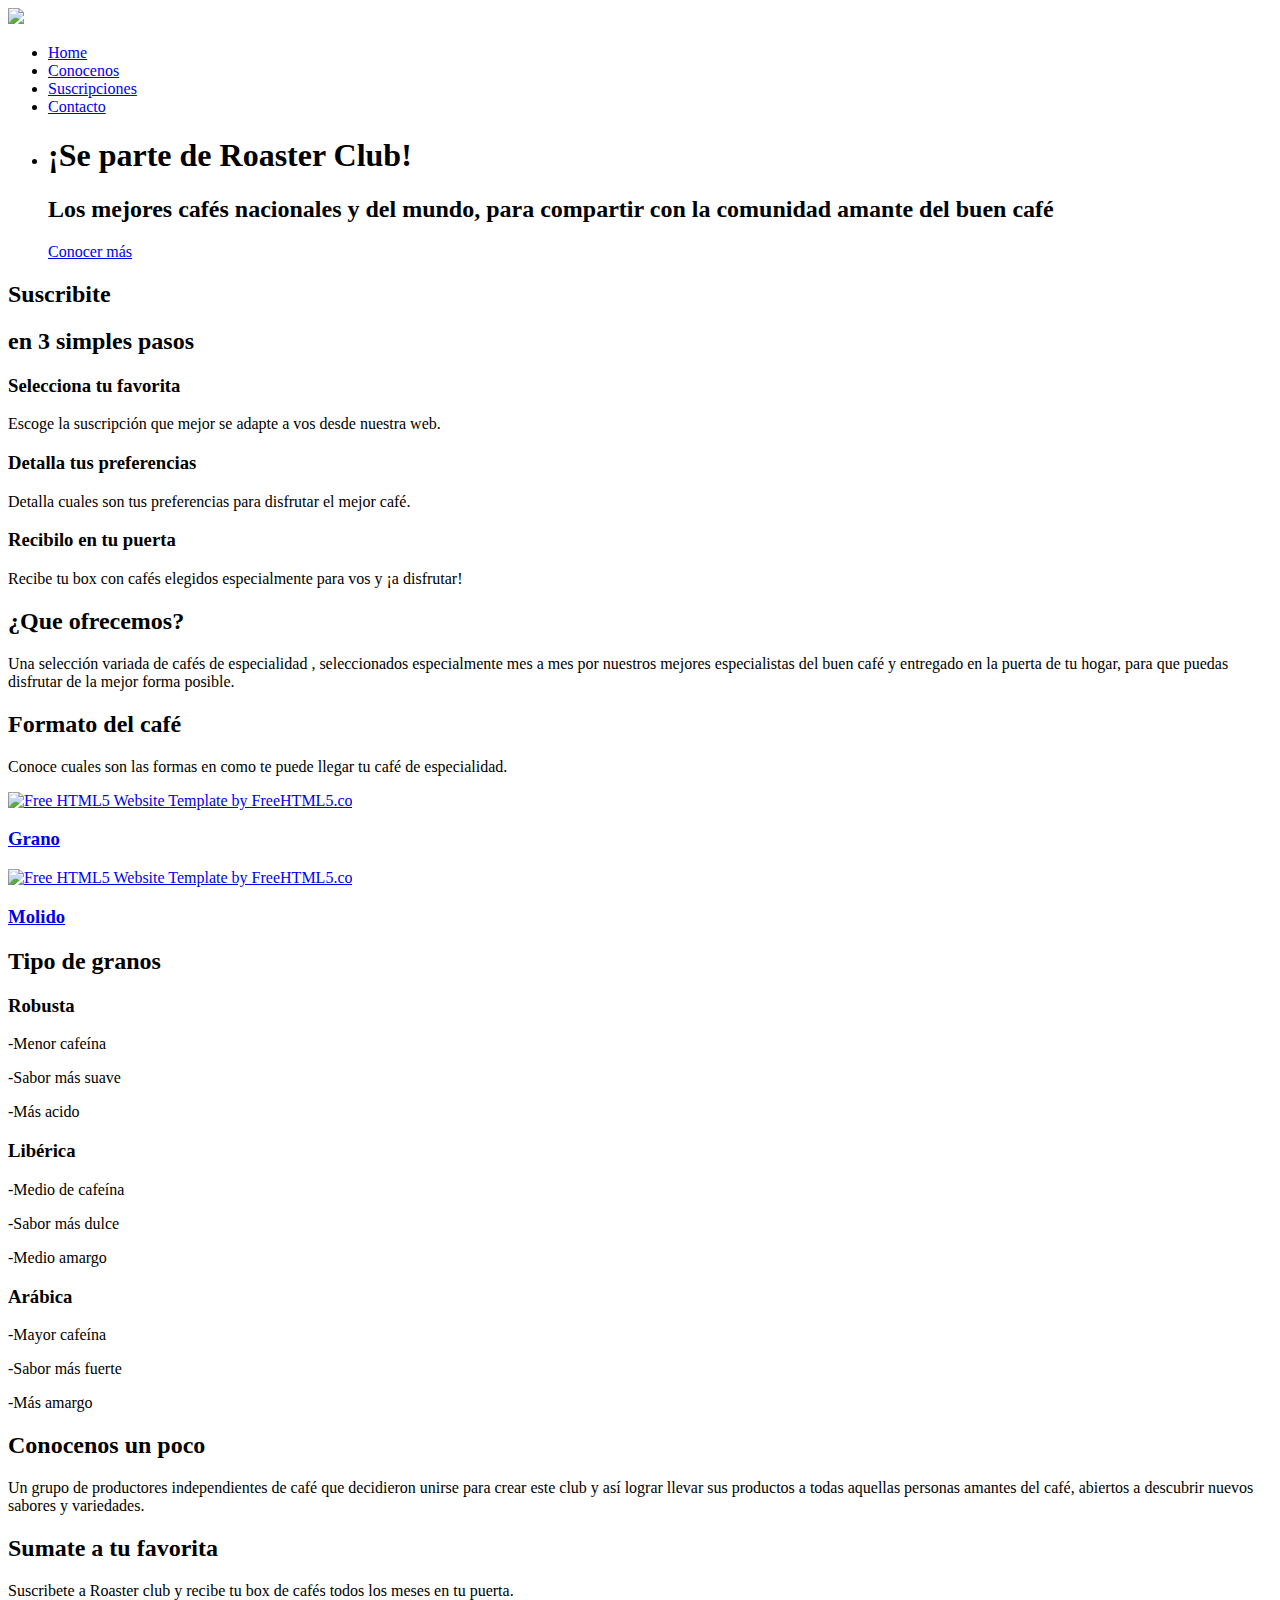
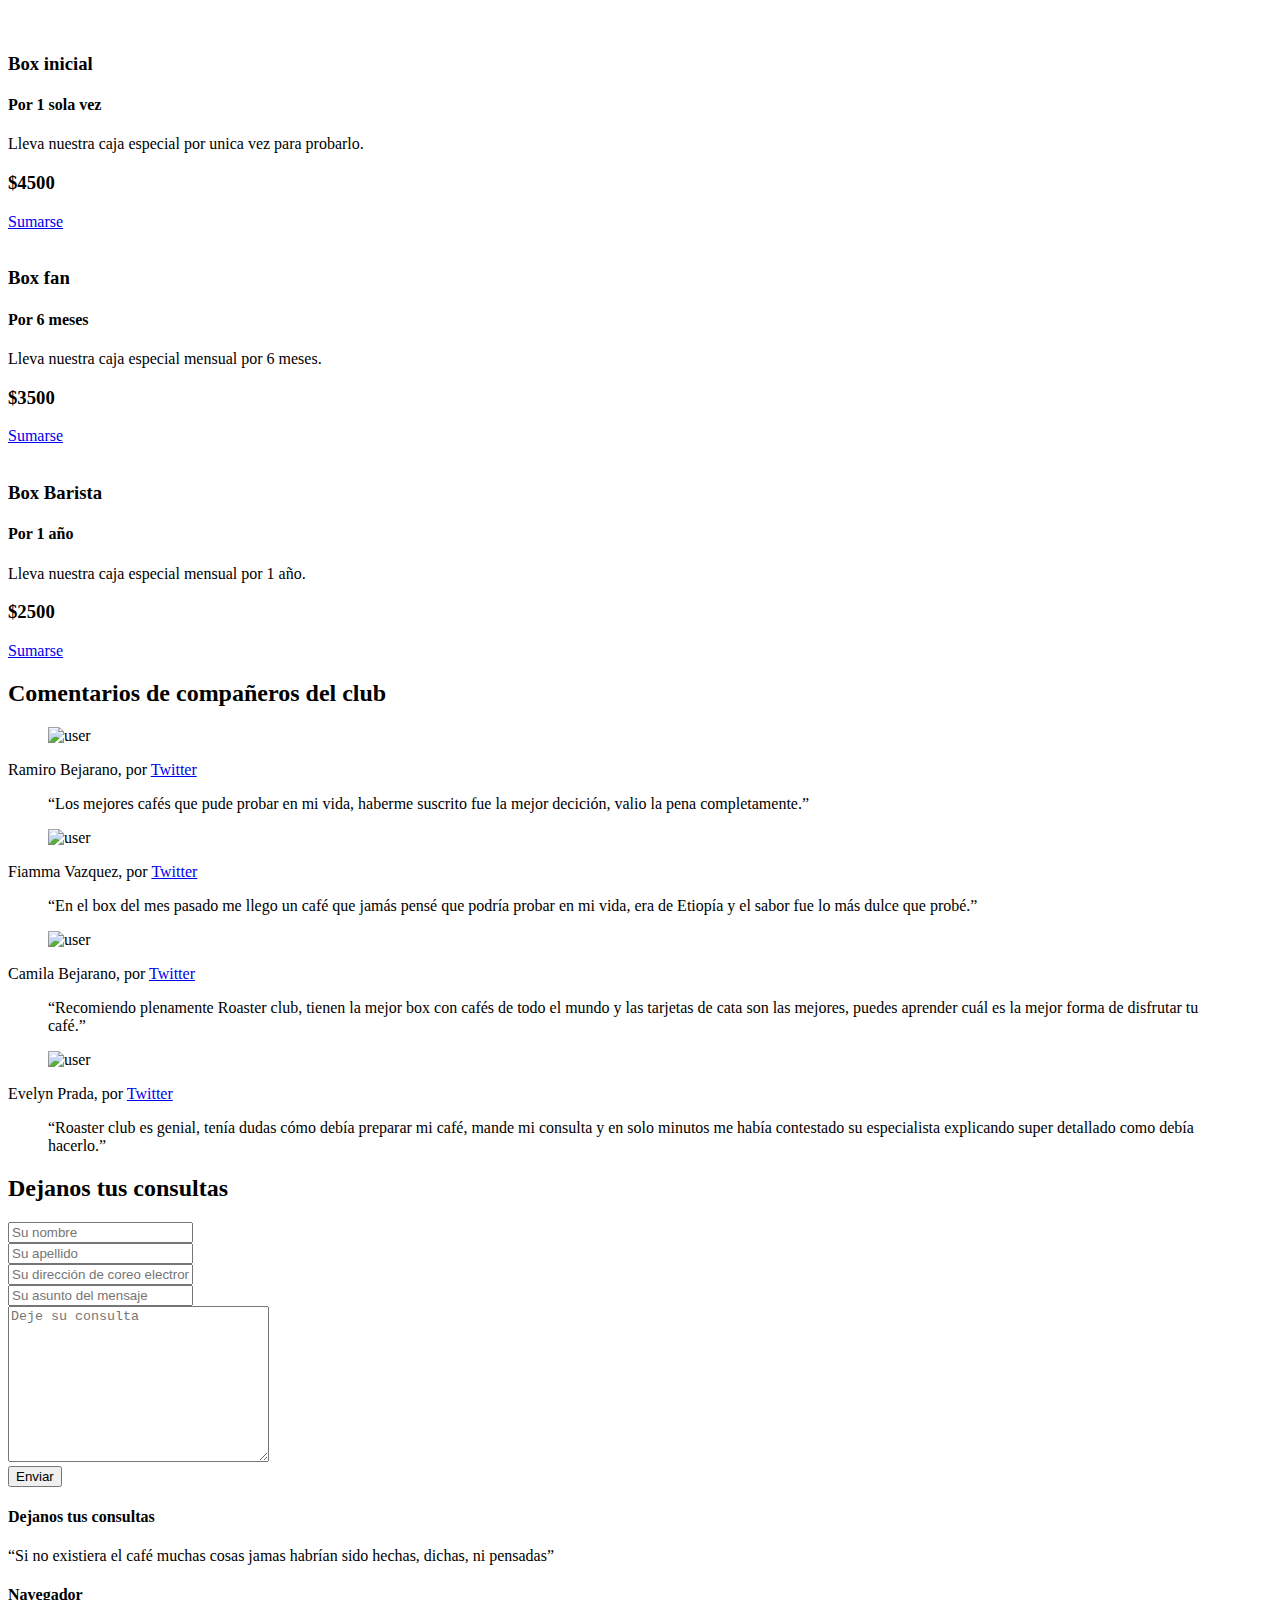
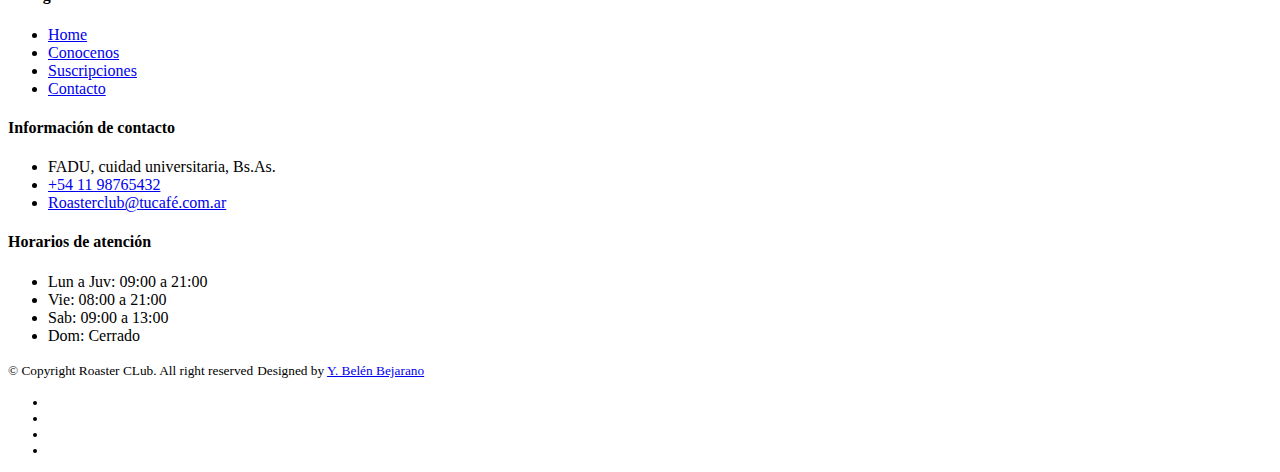
==== index.html @ 75d0919f "HTML" ====
<!DOCTYPE HTML>
<html>
	<head>
	<meta charset="utf-8">
	<meta http-equiv="X-UA-Compatible" content="IE=edge">
	<title>Law &mdash; Free Website Template, Free HTML5 Template by freehtml5.co</title>
	<meta name="viewport" content="width=device-width, initial-scale=1">
	<meta name="description" content="Free HTML5 Website Template by FreeHTML5.co" />
	<meta name="keywords" content="free website templates, free html5, free template, free bootstrap, free website template, html5, css3, mobile first, responsive" />
	<meta name="author" content="FreeHTML5.co" />

	<!-- 
	//////////////////////////////////////////////////////

	FREE HTML5 TEMPLATE 
	DESIGNED & DEVELOPED by FreeHTML5.co
		
	Website: 		http://freehtml5.co/
	Email: 			info@freehtml5.co
	Twitter: 		http://twitter.com/fh5co
	Facebook: 		https://www.facebook.com/fh5co

	//////////////////////////////////////////////////////
	 -->

  	<!-- Facebook and Twitter integration -->
	<meta property="og:title" content=""/>
	<meta property="og:image" content=""/>
	<meta property="og:url" content=""/>
	<meta property="og:site_name" content=""/>
	<meta property="og:description" content=""/>
	<meta name="twitter:title" content="" />
	<meta name="twitter:image" content="" />
	<meta name="twitter:url" content="" />
	<meta name="twitter:card" content="" />

	<link href="https://fonts.googleapis.com/css?family=Work+Sans:300,400,500,700,800" rel="stylesheet">
	
	<!-- Animate.css -->
	<link rel="stylesheet" href="css/animate.css">
	<!-- Icomoon Icon Fonts-->
	<link rel="stylesheet" href="css/icomoon.css">
	<!-- Bootstrap  -->
	<link rel="stylesheet" href="css/bootstrap.css">

	<!-- Magnific Popup -->
	<link rel="stylesheet" href="css/magnific-popup.css">

	<!-- Owl Carousel  -->
	<link rel="stylesheet" href="css/owl.carousel.min.css">
	<link rel="stylesheet" href="css/owl.theme.default.min.css">
	<!-- Flexslider  -->
	<link rel="stylesheet" href="css/flexslider.css">

	<!-- Theme style  -->
	<link rel="stylesheet" href="css/style.css">

	<!-- Modernizr JS -->
	<script src="js/modernizr-2.6.2.min.js"></script>
	<!-- FOR IE9 below -->
	<!--[if lt IE 9]>
	<script src="js/respond.min.js"></script>
	<![endif]-->

	</head>
	<body>
		
	<div class="fh5co-loader"></div>
	
	<div id="page">
	<nav class="fh5co-nav" role="navigation">
		<div class="top-menu">
			<div class="container">
				<div class="row">
					<div class="col-xs-2">
						<div id="fh5co-logo"><a href="index.html"><img src="imagenes/logo.png"></a></div>
					</div>
					<div class="col-xs-10 text-right menu-1">
						<ul>
							<li class="active"><a href="index.html">Home</a></li>
							<li><a href="practice.html">Conocenos</a></li>
							<li><a href="won.html">Suscripciones</a></li>
							<!--<li class="has-dropdown">
								<a href="blog.html">Blog</a>
								<ul class="dropdown">
									<li><a href="#">Web Design</a></li>
									<li><a href="#">eCommerce</a></li>
									<li><a href="#">Branding</a></li>
									<li><a href="#">API</a></li>
								</ul>
							</li>-->
							<li><a href="about.html">Contacto</a></li>
							<!--<li><a href="contact.html">Contact</a></li>
							<li class="btn-cta"><a href="#"><span>Login</span></a></li>
							<li class="btn-cta"><a href="#"><span>Sign Up</span></a></li>-->
						</ul>
					</div>
				</div>
				
			</div>
		</div>
	</nav>

	<aside id="fh5co-hero" class="js-fullheight">
		<div class="flexslider js-fullheight">
			<ul class="slides">
		   	<li style="background-image: url(imagenes/Fondo01.jpg);">
		   		<!--<div class="overlay-gradient"></div>-->
		   		<div class="container">
		   			<div class="row">
			   			<div class="col-md-7 col-md-offset-2 js-fullheight slider-text">
			   				<div class="slider-text-inner">
			   					<h1>¡Se parte de Roaster Club!</h1>
									<h2>Los mejores cafés nacionales y del mundo, para compartir con la comunidad amante del buen café</h2>
									<p><a class="btn btn-primary btn-lg" href="#">Conocer más</a></p>
			   				</div>
			   			</div>
			   		</div>
		   		</div>
		   	</li>
		   	<!--<li style="background-image: url(images/img_bg_2.jpg);">
		   		<div class="overlay-gradient"></div>
		   		<div class="container">
		   			<div class="row">
			   			<div class="col-md-8 col-md-offset-2 text-center js-fullheight slider-text">
			   				<div class="slider-text-inner">
			   					<h1>Business Law</h1>
									<h2>Free html5 templates Made by <a href="http://freehtml5.co/" target="_blank">freehtml5.co</a></h2>
									<p><a class="btn btn-primary btn-lg btn-learn" href="#">Make An Appointment</a></p>
			   				</div>
			   			</div>
			   		</div>
		   		</div>
		   	</li>
		   	<li style="background-image: url(images/img_bg_3.jpg);">
		   		<div class="overlay-gradient"></div>
		   		<div class="container">
		   			<div class="row">
			   			<div class="col-md-8 col-md-offset-2 text-center js-fullheight slider-text">
			   				<div class="slider-text-inner">
			   					<h1>Defend Your Constitutional Right with Legal Help</h1>
									<h2>Free html5 templates Made by <a href="http://freehtml5.co/" target="_blank">freehtml5.co</a></h2>
									<p><a class="btn btn-primary btn-lg btn-learn" href="#">Make An Appointment</a></p>
			   				</div>
			   			</div>
			   		</div>
		   		</div>
		   	</li>-->	   	
		  	</ul>
	  	</div>
	</aside>

	<!--<div id="fh5co-counter" class="fh5co-counters fh5co-bg-section">
		<div class="container">
			<div class="row">
				<div class="col-md-3 text-center animate-box">
					<span class="icon"><i class="icon-user"></i></span>
					<span class="fh5co-counter js-counter" data-from="0" data-to="27539" data-speed="5000" data-refresh-interval="50"></span>
					<span class="fh5co-counter-label">Satisfied Clients</span>
				</div>
				<div class="col-md-3 text-center animate-box">
					<span class="icon"><i class="icon-speech-bubble"></i></span>
					<span class="fh5co-counter js-counter" data-from="0" data-to="23563" data-speed="5000" data-refresh-interval="50"></span>
					<span class="fh5co-counter-label">Cases Won</span>
				</div>
				<div class="col-md-3 text-center animate-box">
					<span class="icon"><i class="icon-trophy"></i></span>
					<span class="fh5co-counter js-counter" data-from="0" data-to="5067" data-speed="5000" data-refresh-interval="50"></span>
					<span class="fh5co-counter-label">Awards Won</span>
				</div>
				<div class="col-md-3 text-center animate-box">
					<span class="icon"><i class="icon-users"></i></span>
					<span class="fh5co-counter js-counter" data-from="0" data-to="2587" data-speed="5000" data-refresh-interval="50"></span>
					<span class="fh5co-counter-label">Lawyers</span>
				</div>
			</div>
		</div>
	</div>-->

	

	<div id="fh5co-practice" class="fh5co-bg-section">
		<div class="container">
			<div class="row animate-box">
				<div class="col-md-8 col-md-offset-2 text-center fh5co-heading">
					<h2>Suscribite</h2>
					<h2>en 3 simples pasos</h2>
					<!--<p>Dignissimos asperiores vitae velit veniam totam fuga molestias accusamus alias autem provident. Odit ab aliquam dolor eius.</p>-->
				</div>
			</div>
			<div class="row">
				<div class="col-md-4 text-center animate-box">
					<div class="services">
						<span class="icon" style="background-image:url(imagenes/Icon-01.png) ;">
							<!--<i class="icon-home"></i>-->
						</span>
						<div class="desc">
							<h3>Selecciona tu favorita</h3>
							<p>Escoge la suscripción que mejor se adapte a vos desde nuestra web.</p>
						</div>
					</div>
				</div>
				<div class="col-md-4 text-center animate-box">
					<div class="services">
						<span class="icon" style="background-image:url(imagenes/Icon-02.png) ;">
							<!--<i class="icon-eye"></i>-->
						</span>
						<div class="desc">
							<h3>Detalla tus preferencias</h3>
							<p>Detalla cuales son tus preferencias para disfrutar el mejor café.</p>
						</div>
					</div>
				</div>
				<div class="col-md-4 text-center animate-box">
					<div class="services">
						<span class="icon" style="background-image:url(imagenes/Icon-03.png) ;">
							<!--<i class="icon-shopping-cart"></i>-->
						</span>
						<div class="desc">
							<h3>Recibilo en tu puerta</h3>
							<p>Recibe tu box con cafés elegidos especialmente para vos y <span>¡a disfrutar!</span></p>
						</div>
					</div>
				</div>
				<!--<div class="col-md-4 text-center animate-box">
					<div class="services">
						<span class="icon">
							<i class="icon-umbrella"></i>
						</span>
						<div class="desc">
							<h3><a href="#">Personal Injury</a></h3>
							<p>Dignissimos asperiores vitae velit veniam totam fuga molestias accusamus alias autem provident. Odit ab aliquam dolor eius.</p>
						</div>
					</div>
				</div>
				<div class="col-md-4 text-center animate-box">
					<div class="services">
						<span class="icon">
							<i class="icon-heart"></i>
						</span>
						<div class="desc">
							<h3><a href="#">Medical Neglegence</a></h3>
							<p>Dignissimos asperiores vitae velit veniam totam fuga molestias accusamus alias autem provident. Odit ab aliquam dolor eius.</p>
						</div>
					</div>
				</div>
				<div class="col-md-4 text-center animate-box">
					<div class="services">
						<span class="icon">
							<i class="icon-help"></i>
						</span>
						<div class="desc">
							<h3><a href="#">Criminal Defense</a></h3>
							<p>Dignissimos asperiores vitae velit veniam totam fuga molestias accusamus alias autem provident. Odit ab aliquam dolor eius.</p>
						</div>
					</div>
				</div>
				<div class="col-md-12 text-center animate-box">
					<p><a class="btn btn-primary btn-lg btn-learn" href="#">View More</a></p>
				</div>-->
			</div>
		</div>
	</div>

	<div id="fh5co-content">
		<div class="video fh5co-video" style="background-image: url(imagenes/Ofrecemos.jpg);">
			<!--<a href="https://vimeo.com/channels/staffpicks/93951774" class="popup-vimeo"><i class="icon-video2"></i></a>
			<div class="overlay"></div>-->
		</div>
		<div class="choose animate-box">
			<div class="fh5co-heading">
				<h2>¿Que ofrecemos?</h2>
				<p>Una selección variada de cafés de especialidad , seleccionados especialmente mes a mes por nuestros mejores especialistas del buen café y entregado en la puerta de tu hogar, para que puedas disfrutar de la mejor forma posible.</p>
			</div>
			<!--<div class="progress">
				<div class="progress-bar progress-bar-striped active" role="progressbar" aria-valuenow="50" aria-valuemin="0" aria-valuemax="100" style="width:50%">
				Buen café 50%
				</div>
			</div>
			<div class="progress">
				<div class="progress-bar progress-bar-striped active" role="progressbar" aria-valuenow="50" aria-valuemin="0" aria-valuemax="100" style="width:80%">
				Variedad mundial 80%
				</div>
			</div>
			<div class="progress">
				<div class="progress-bar progress-bar-striped active" role="progressbar" aria-valuenow="50" aria-valuemin="0" aria-valuemax="100" style="width:70%">
				Baristas especializados 70%
				</div>
			</div>
			<div class="progress">
				<div class="progress-bar progress-bar-striped active" role="progressbar" aria-valuenow="50" aria-valuemin="0" aria-valuemax="100" style="width:40%">
				Reconocimiento nacional 40%
				</div>
			</div>-->
		</div>
	</div>
	
	<div id="fh5co-project">
		<div class="container">
			<div class="row animate-box">
				<div class="col-md-8 col-md-offset-2 text-center fh5co-heading">
					<h2>Formato del café</h2>
					<p>Conoce cuales son las formas en como te puede llegar tu café de especialidad.</p>
				</div>
			</div>
		</div>
		<div class="container">
			<div class="row translate-middle">
				<div class="col-md-6 col-sm-6 text-center fh5co-project animate-box" data-animate-effect="fadeIn">
					<a href="#"><img src="imagenes/Grano.jpg" alt="Free HTML5 Website Template by FreeHTML5.co" class="img-responsive">
						<h3>Grano</h3>
					</a>
				</div>
				<div class="col-md-6 col-sm-6 text-center fh5co-project animate-box" data-animate-effect="fadeIn">
					<a href="#"><img src="imagenes/molido.jpg" alt="Free HTML5 Website Template by FreeHTML5.co" class="img-responsive">
						<h3>Molido</h3>
					</a>
				</div>
				<!--<div class="col-md-4 col-sm-6 text-center fh5co-project animate-box" data-animate-effect="fadeIn">
					<a href="#"><img src="images/project-3.jpg" alt="Free HTML5 Website Template by FreeHTML5.co" class="img-responsive">
						<h3>Read Bible</h3>
						<span>Ptr. Jhon Doe</span>
					</a>
				</div>
				<div class="col-md-4 col-sm-6 text-center fh5co-project animate-box" data-animate-effect="fadeIn">
					<a href="#"><img src="images/project-4.jpg" alt="Free HTML5 Website Template by FreeHTML5.co" class="img-responsive">
						<h3>Affidavit</h3>
						<span>Atty. Boo Doe</span>
					</a>
				</div>
				<div class="col-md-4 col-sm-6 text-center fh5co-project animate-box" data-animate-effect="fadeIn">
					<a href="#"><img src="images/project-5.jpg" alt="Free HTML5 Website Template by FreeHTML5.co" class="img-responsive">
						<h3>Sports</h3>
						<span>Atty. Smith D</span>
					</a>
				</div>
				<div class="col-md-4 col-sm-6 text-center fh5co-project animate-box" data-animate-effect="fadeIn">
					<a href="#"><img src="images/project-6.jpg" alt="Free HTML5 Website Template by FreeHTML5.co" class="img-responsive">
						<h3>Photography</h3>
						<span>Phtr. Arnt Tee</span>
					</a>
				</div>-->
			</div>
		</div>
	</div>

	<div id="fh5co-practice" class="fh5co-bg-section">
		<div class="container">
			<div class="row animate-box">
				<div class="col-md-8 col-md-offset-2 text-center fh5co-heading">
					<h2>Tipo de granos</h2>
					<!--<p>Dignissimos asperiores vitae velit veniam totam fuga molestias accusamus alias autem provident. Odit ab aliquam dolor eius.</p>-->
				</div>
			</div>
			<div class="row">
				<div class="col-md-4 text-center animate-box">
					<div class="services">
						<span class="icon" style="background-image:url(imagenes/robusta.png) ;">
							<!--<i class="icon-home"></i>-->
						</span>
						<div class="desc">
							<h3>Robusta</h3>
							<p>-Menor cafeína</p>
							<p>-Sabor más suave</p>
							<p>-Más acido</p>
						</div>
					</div>
				</div>
				<div class="col-md-4 text-center animate-box">
					<div class="services">
						<span class="icon" style="background-image:url(imagenes/liberica.png) ;">
							<!--<i class="icon-eye"></i>-->
						</span>
						<div class="desc">
							<h3>Libérica</h3>
							<p>-Medio de cafeína</p>
							<p>-Sabor más dulce</p>
							<p>-Medio amargo</p>
						</div>
					</div>
				</div>
				<div class="col-md-4 text-center animate-box">
					<div class="services">
						<span class="icon" style="background-image:url(imagenes/arabica.png) ;">
							<!--<i class="icon-shopping-cart"></i>-->
						</span>
						<div class="desc">
							<h3>Arábica</h3>
							<p>-Mayor cafeína</p>
							<p>-Sabor más fuerte</p>
							<p>-Más amargo</p>
						</div>
					</div>
				</div>
				<!--<div class="col-md-4 text-center animate-box">
					<div class="services">
						<span class="icon">
							<i class="icon-umbrella"></i>
						</span>
						<div class="desc">
							<h3><a href="#">Personal Injury</a></h3>
							<p>Dignissimos asperiores vitae velit veniam totam fuga molestias accusamus alias autem provident. Odit ab aliquam dolor eius.</p>
						</div>
					</div>
				</div>
				<div class="col-md-4 text-center animate-box">
					<div class="services">
						<span class="icon">
							<i class="icon-heart"></i>
						</span>
						<div class="desc">
							<h3><a href="#">Medical Neglegence</a></h3>
							<p>Dignissimos asperiores vitae velit veniam totam fuga molestias accusamus alias autem provident. Odit ab aliquam dolor eius.</p>
						</div>
					</div>
				</div>
				<div class="col-md-4 text-center animate-box">
					<div class="services">
						<span class="icon">
							<i class="icon-help"></i>
						</span>
						<div class="desc">
							<h3><a href="#">Criminal Defense</a></h3>
							<p>Dignissimos asperiores vitae velit veniam totam fuga molestias accusamus alias autem provident. Odit ab aliquam dolor eius.</p>
						</div>
					</div>
				</div>
				<div class="col-md-12 text-center animate-box">
					<p><a class="btn btn-primary btn-lg btn-learn" href="#">View More</a></p>
				</div>-->
			</div>
		</div>
	</div>

	<div id="fh5co-project">
		<div class="container">
			<div class="row animate-box">
				<div class="col-md-8 col-md-offset-2 text-center fh5co-heading">
					<h2>Conocenos un poco</h2>
					<p>Un grupo de productores independientes de café que decidieron unirse para crear este club y así lograr llevar sus productos a todas aquellas personas amantes del café, abiertos a descubrir nuevos sabores y variedades.</p>
				</div>
			</div>
		</div>
	</div>

	<div id="fh5co-blog" class="fh5co-bg-section">
		<div class="container">
			<div class="row animate-box">
				<div class="col-md-8 col-md-offset-2 text-center fh5co-heading">
					<h2>Sumate a tu favorita</h2>
					<p>Suscribete a Roaster club y recibe tu box de cafés todos los meses en tu puerta.</p>
				</div>
			</div>
			<div class="row">
				<div class="col-lg-4 col-md-4">
					<div class="fh5co-blog animate-box">
						<a href="#"><img class="img-responsive" src="imagenes/caja.jpg" alt=""></a>
						<div class="blog-text">
							<h3>Box inicial</h3>
							<h4>Por 1 sola vez</h4>
							<p>Lleva nuestra caja especial por unica vez para probarlo.</p>
							<h3 class="precio">$4500</h3>
							<a href="#" class="btn btn-primary">Sumarse</a>
						</div> 
					</div>
				</div>
				<div class="col-lg-4 col-md-4">
					<div class="fh5co-blog animate-box">
						<a href="#"><img class="img-responsive" src="imagenes/box.jpg" alt=""></a>
						<div class="blog-text">
							<h3>Box fan</h3>
							<h4>Por 6 meses</h4>
							<p>Lleva nuestra caja especial mensual por 6 meses.</p>
							<h3 class="precio">$3500</h3>
							<a href="detalle.html" class="btn btn-primary">Sumarse</a>
						</div> 
					</div>
				</div>
				<div class="col-lg-4 col-md-4">
					<div class="fh5co-blog animate-box">
						<a href="#"><img class="img-responsive" src="imagenes/box.jpg" alt=""></a>
						<div class="blog-text">
							<h3>Box Barista</h3>
							<h4>Por 1 año</h4>
							<p>Lleva nuestra caja especial mensual por 1 año.</p>
							<h3 class="precio">$2500</h3>
							<a href="#" class="btn btn-primary">Sumarse</a>
						</div> 
					</div>
				</div>
			</div>
		</div>
	</div>

	<div id="fh5co-testimonial" class="fh5co-bg-section">
		<div class="container">
			<div class="row animate-box">
				<div class="col-md-6 col-md-offset-3 text-center fh5co-heading">
					<h2>Comentarios de compañeros del club</h2>
				</div>
			</div>
			<div class="row">
				<div class="col-md-10 col-md-offset-1">
					<div class="row animate-box">
						<div class="owl-carousel owl-carousel-fullwidth">
							<div class="item">
								<div class="testimony-slide active text-center">
									<figure>
										<img src="imagenes/User1.png" alt="user">
									</figure>
									<span>Ramiro Bejarano, por <a href="#" class="twitter">Twitter</a></span>
									<blockquote>
										<p>&ldquo;Los mejores cafés que pude probar en mi vida, haberme suscrito fue la mejor decición, valio la pena completamente.&rdquo;</p>
									</blockquote>
								</div>
							</div>
							<div class="item">
								<div class="testimony-slide active text-center">
									<figure>
										<img src="imagenes/User2.png" alt="user">
									</figure>
									<span>Fiamma Vazquez, por <a href="#" class="twitter">Twitter</a></span>
									<blockquote>
										<p>&ldquo;En el box del mes pasado me llego un café que jamás pensé que podría probar en mi vida, era de Etiopía y el sabor fue lo más dulce que probé.&rdquo;</p>
									</blockquote>
								</div>
							</div>
							<div class="item">
								<div class="testimony-slide active text-center">
									<figure>
										<img src="imagenes/User3.png" alt="user">
									</figure>
									<span>Camila Bejarano, por <a href="#" class="twitter">Twitter</a></span>
									<blockquote>
										<p>&ldquo;Recomiendo plenamente Roaster club, tienen la mejor box con cafés de todo el mundo y las tarjetas de cata son las mejores, puedes aprender cuál es la mejor forma de disfrutar tu café.&rdquo;</p>
									</blockquote>
								</div>
							</div>
							<div class="item">
								<div class="testimony-slide active text-center">
									<figure>
										<img src="imagenes/User4.png" alt="user">
									</figure>
									<span>Evelyn Prada, por <a href="#" class="twitter">Twitter</a></span>
									<blockquote>
										<p>&ldquo;Roaster club es genial, tenía dudas cómo debía preparar mi café, mande mi consulta y en solo minutos me había contestado su especialista explicando super detallado como debía hacerlo.&rdquo;</p>
									</blockquote>
								</div>
							</div>
						</div>
					</div>
				</div>
			</div>
		</div>
	</div>

	<div id="fh5co-consult">
		<div class="video fh5co-video" style="background-image: url(imagenes/Contacto.jpg);">
		</div>
		<div class="choose animate-box">
			<div class="fh5co-heading">
				<h2>Dejanos tus consultas</h2>
			</div>
			<form action="#">
				<div class="row form-group">
					<div class="col-md-6">
						<!-- <label for="fname">First Name</label> -->
						<input type="text" id="fname" class="form-control" placeholder="Su nombre">
					</div>
					<div class="col-md-6">
						<!-- <label for="lname">Last Name</label> -->
						<input type="text" id="lname" class="form-control" placeholder="Su apellido">
					</div>
				</div>

				<div class="row form-group">
					<div class="col-md-12">
						<!-- <label for="email">Email</label> -->
						<input type="text" id="email" class="form-control" placeholder="Su dirección de coreo electronico">
					</div>
				</div>

				<div class="row form-group">
					<div class="col-md-12">
						<!-- <label for="subject">Subject</label> -->
						<input type="text" id="subject" class="form-control" placeholder="Su asunto del mensaje">
					</div>
				</div>

				<div class="row form-group">
					<div class="col-md-12">
						<!-- <label for="message">Message</label> -->
						<textarea name="message" id="message" cols="30" rows="10" class="form-control" placeholder="Deje su consulta"></textarea>
					</div>
				</div>
				<div class="form-group">
					<input type="submit" value="Enviar" class="btn btn-primary">
				</div>

			</form>	
		</div>
	</div>

	

	<!--<div id="fh5co-about">
		<div class="container">
			<div class="row animate-box">
				<div class="col-md-8 col-md-offset-2 text-center fh5co-heading">
					<h2>Our Attorneys</h2>
					<p>Dignissimos asperiores vitae velit veniam totam fuga molestias accusamus alias autem provident. Odit ab aliquam dolor eius.</p>
				</div>
			</div>
			<div class="row">
				<div class="col-md-4 col-sm-4 text-center animate-box" data-animate-effect="fadeIn">
					<div class="fh5co-staff">
						<img src="images/user-2.jpg" alt="Free HTML5 Templates by gettemplates.co">
						<h3>Jean Smith</h3>
						<strong class="role">Counsel</strong>
						<p>Quos quia provident consequuntur culpa facere ratione maxime commodi voluptates id repellat velit eaque aspernatur expedita. Possimus itaque adipisci.</p>
						<ul class="fh5co-social-icons">
							<li><a href="#"><i class="icon-facebook"></i></a></li>
							<li><a href="#"><i class="icon-twitter"></i></a></li>
							<li><a href="#"><i class="icon-dribbble"></i></a></li>
							<li><a href="#"><i class="icon-github"></i></a></li>
						</ul>
					</div>
				</div>
				<div class="col-md-4 col-sm-4 text-center animate-box" data-animate-effect="fadeIn">
					<div class="fh5co-staff">
						<img src="images/user-2.jpg" alt="Free HTML5 Templates by gettemplates.co">
						<h3>Hush Raven</h3>
						<strong class="role">Head of International Practice</strong>
						<p>Quos quia provident consequuntur culpa facere ratione maxime commodi voluptates id repellat velit eaque aspernatur expedita. Possimus itaque adipisci.</p>
						<ul class="fh5co-social-icons">
							<li><a href="#"><i class="icon-facebook"></i></a></li>
							<li><a href="#"><i class="icon-twitter"></i></a></li>
							<li><a href="#"><i class="icon-dribbble"></i></a></li>
							<li><a href="#"><i class="icon-github"></i></a></li>
						</ul>
					</div>
				</div>
				<div class="col-md-4 col-sm-4 text-center animate-box" data-animate-effect="fadeIn">
					<div class="fh5co-staff">
						<img src="images/user-2.jpg" alt="Free HTML5 Templates by gettemplates.co">
						<h3>Alex King</h3>
						<strong class="role">Managing Partner, Attorney</strong>
						<p>Quos quia provident consequuntur culpa facere ratione maxime commodi voluptates id repellat velit eaque aspernatur expedita. Possimus itaque adipisci.</p>
						<ul class="fh5co-social-icons">
							<li><a href="#"><i class="icon-facebook"></i></a></li>
							<li><a href="#"><i class="icon-twitter"></i></a></li>
							<li><a href="#"><i class="icon-dribbble"></i></a></li>
							<li><a href="#"><i class="icon-github"></i></a></li>
						</ul>
					</div>
				</div>
			</div>
		</div>
	</div>

	<div id="fh5co-started" style="background-image:url(images/img_bg_2.jpg);">
		<div class="overlay"></div>
		<div class="container">
			<div class="row animate-box">
				<div class="col-md-8 col-md-offset-2 text-center fh5co-heading">
					<h2>Legal Advice</h2>
					<p>We help people effectively fight their offenders back and successfully defend their own stand!</p>
				</div>
			</div>
			<div class="row animate-box">
				<div class="col-md-8 col-md-offset-2 text-center">
					<p><a href="#" class="btn btn-default btn-lg">Consultation</a></p>
				</div>
			</div>
		</div>
	</div>-->

	<footer id="fh5co-footer" role="contentinfo">
		<div class="container">
			<div class="row row-pb-md">
				<div class="col-md-3 fh5co-widget">
					<h4>Dejanos tus consultas</h4>
					<p>“Si no existiera el café muchas cosas jamas habrían sido hechas, dichas, ni pensadas”</p>
				</div>
				<div class="col-md-3 col-md-push-1">
					<h4>Navegador</h4>
					<ul class="fh5co-footer-links">
						<li><a href="#">Home</a></li>
						<li><a href="#">Conocenos</a></li>
						<li><a href="#">Suscripciones</a></li>
						<li><a href="#">Contacto</a></li>
					</ul>
				</div>

				<div class="col-md-3 col-md-push-1">
					<h4>Información de contacto</h4>
					<ul class="fh5co-footer-links">
						<li>FADU, cuidad universitaria, Bs.As.</li>
						<li><a href="tel://541198765432">+54 11 98765432</a></li>
						<li><a href="mailto:Roasterclub@tucafé.com.ar">Roasterclub@tucafé.com.ar</a></li>
					</ul>
				</div>

				<div class="col-md-3 col-md-push-1">
					<h4>Horarios de atención</h4>
					<ul class="fh5co-footer-links">
						<li>Lun a Juv: 09:00 a 21:00</li>
						<li>Vie: 08:00 a 21:00</li>
						<li>Sab: 09:00 a 13:00</li>
						<li>Dom: Cerrado</li>
					</ul>
				</div>

			</div>

			<div class="row copyright">
				<div class="col-md-12 text-center">
					<p>
						<small class="block">&copy; Copyright Roaster CLub. All right reserved</small> 
						<small class="block">Designed by <a href="http://freehtml5.co/" target="_blank">Y. Belén Bejarano</a></p>
					<p>
						<ul class="fh5co-social-icons">
							<li><a href="#"><i class="icon-facebook"></i></a></li>
							<li><a href="#"><i class="icon-instagram"></i></a></li>
							<li><a href="#"><i class="icon-youtube"></i></a></li>
							<li><a href="#"><i class="icon-twitter"></i></a></li>
						</ul>
					</p>
				</div>
			</div>

		</div>
	</footer>
	</div>

	<div class="gototop js-top">
		<a href="#" class="js-gotop"><i class="icon-arrow-up"></i></a>
	</div>
	
	<!-- jQuery -->
	<script src="js/jquery.min.js"></script>
	<!-- jQuery Easing -->
	<script src="js/jquery.easing.1.3.js"></script>
	<!-- Bootstrap -->
	<script src="js/bootstrap.min.js"></script>
	<!-- Waypoints -->
	<script src="js/jquery.waypoints.min.js"></script>
	<!-- Stellar Parallax -->
	<script src="js/jquery.stellar.min.js"></script>
	<!-- Carousel -->
	<script src="js/owl.carousel.min.js"></script>
	<!-- Flexslider -->
	<script src="js/jquery.flexslider-min.js"></script>
	<!-- countTo -->
	<script src="js/jquery.countTo.js"></script>
	<!-- Magnific Popup -->
	<script src="js/jquery.magnific-popup.min.js"></script>
	<script src="js/magnific-popup-options.js"></script>
	<!-- Main -->
	<script src="js/main.js"></script>

	</body>
</html>
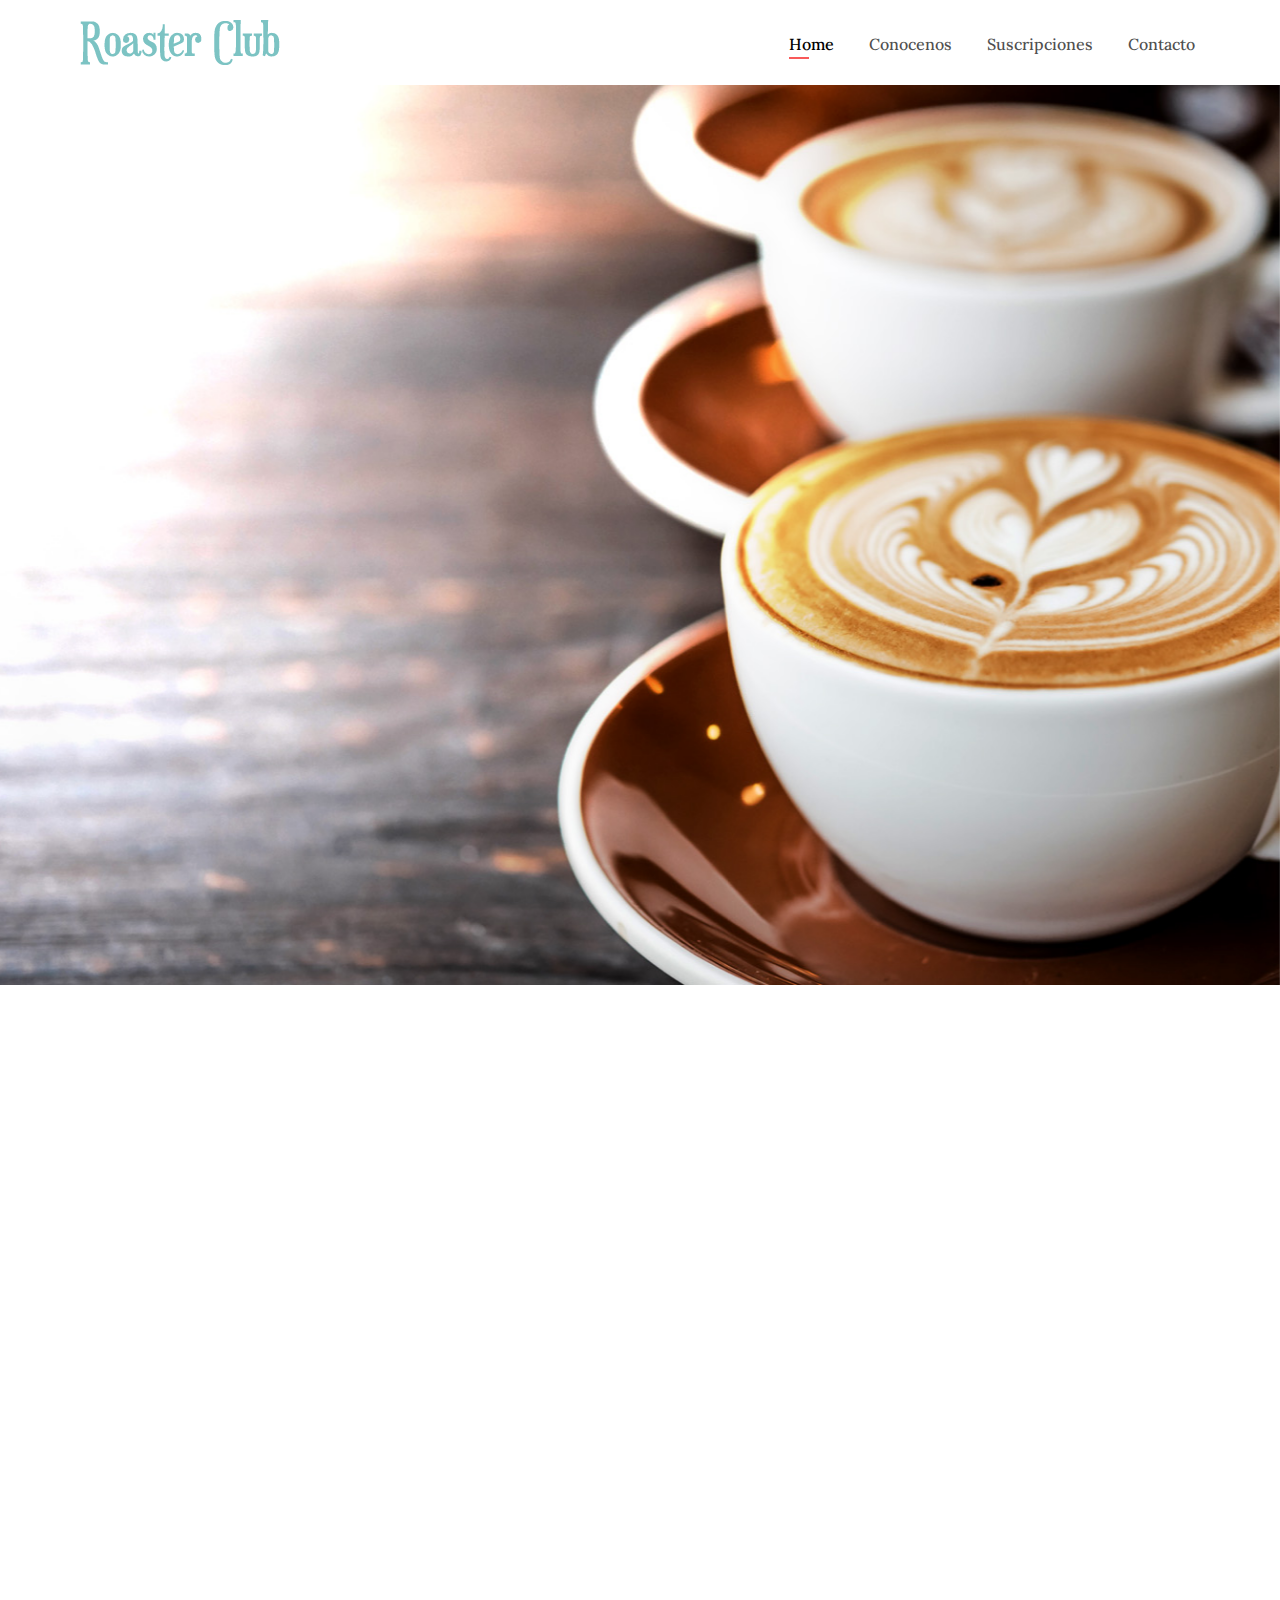
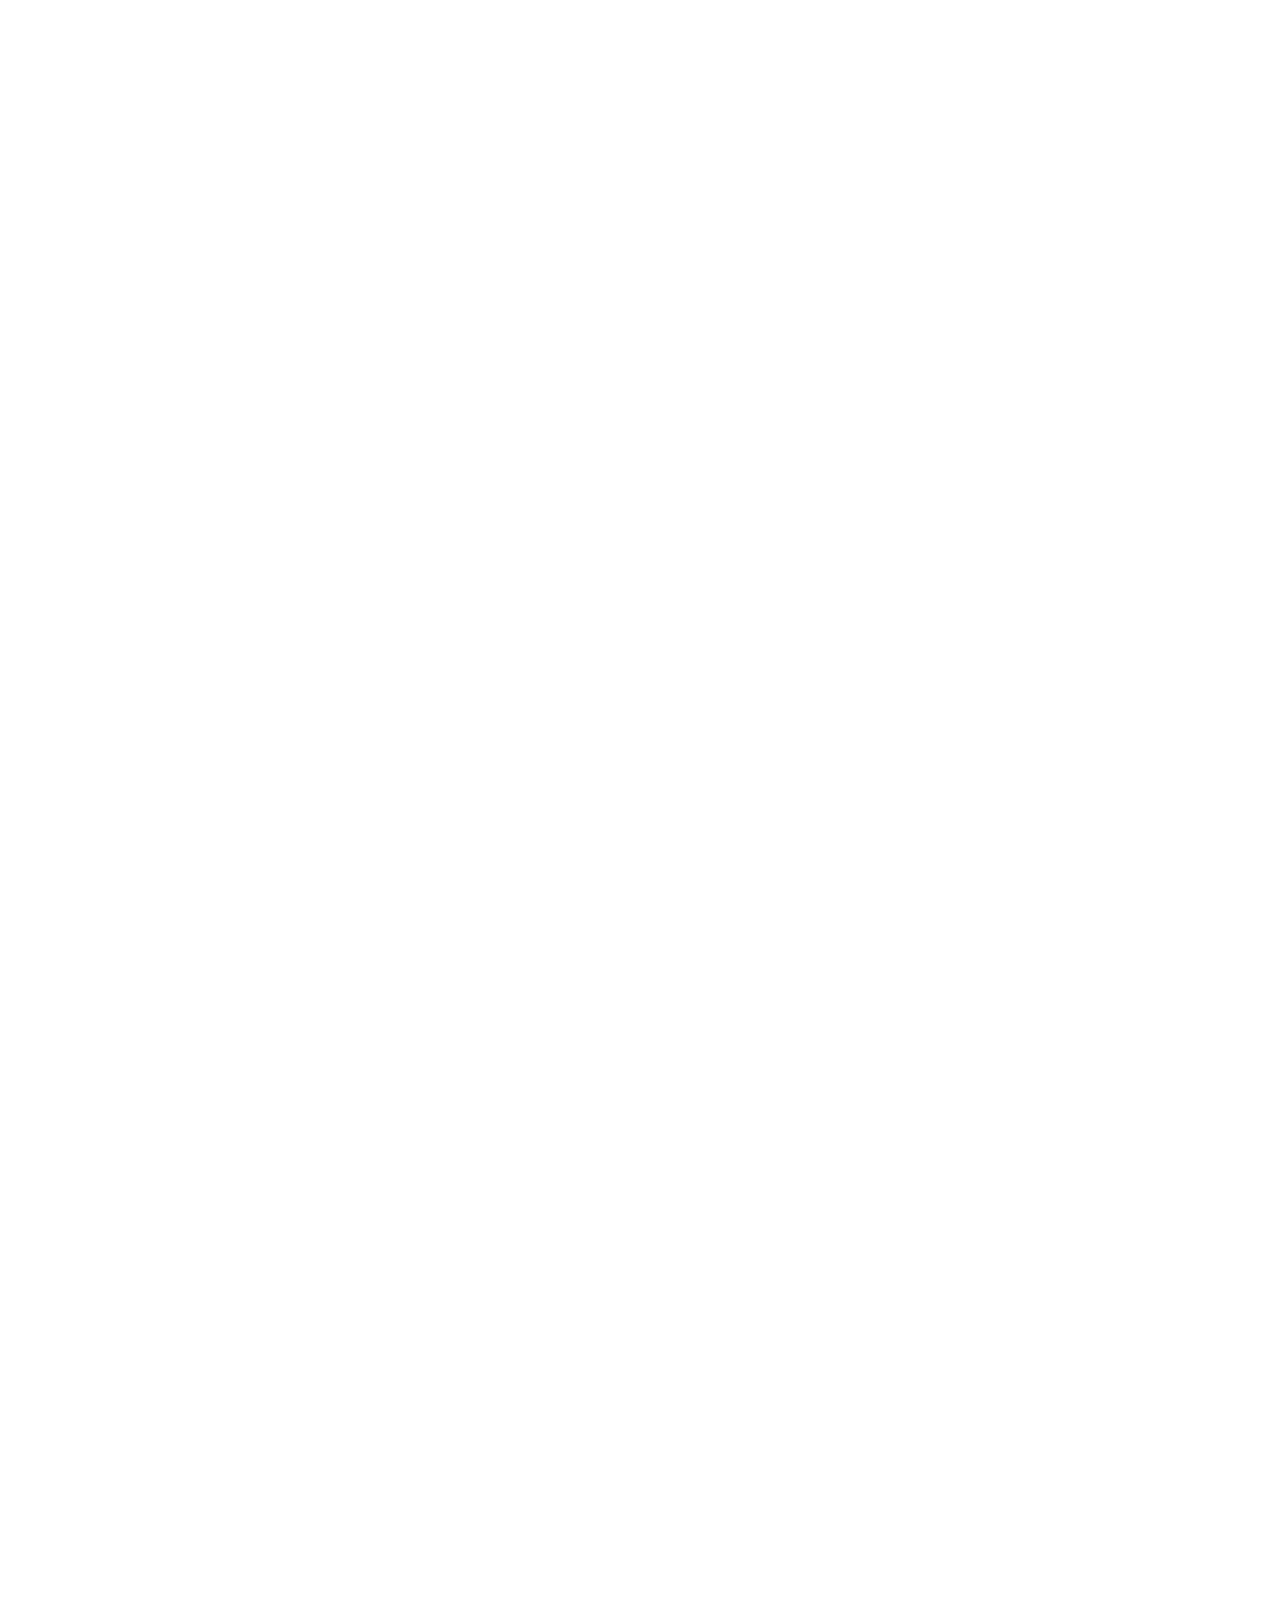
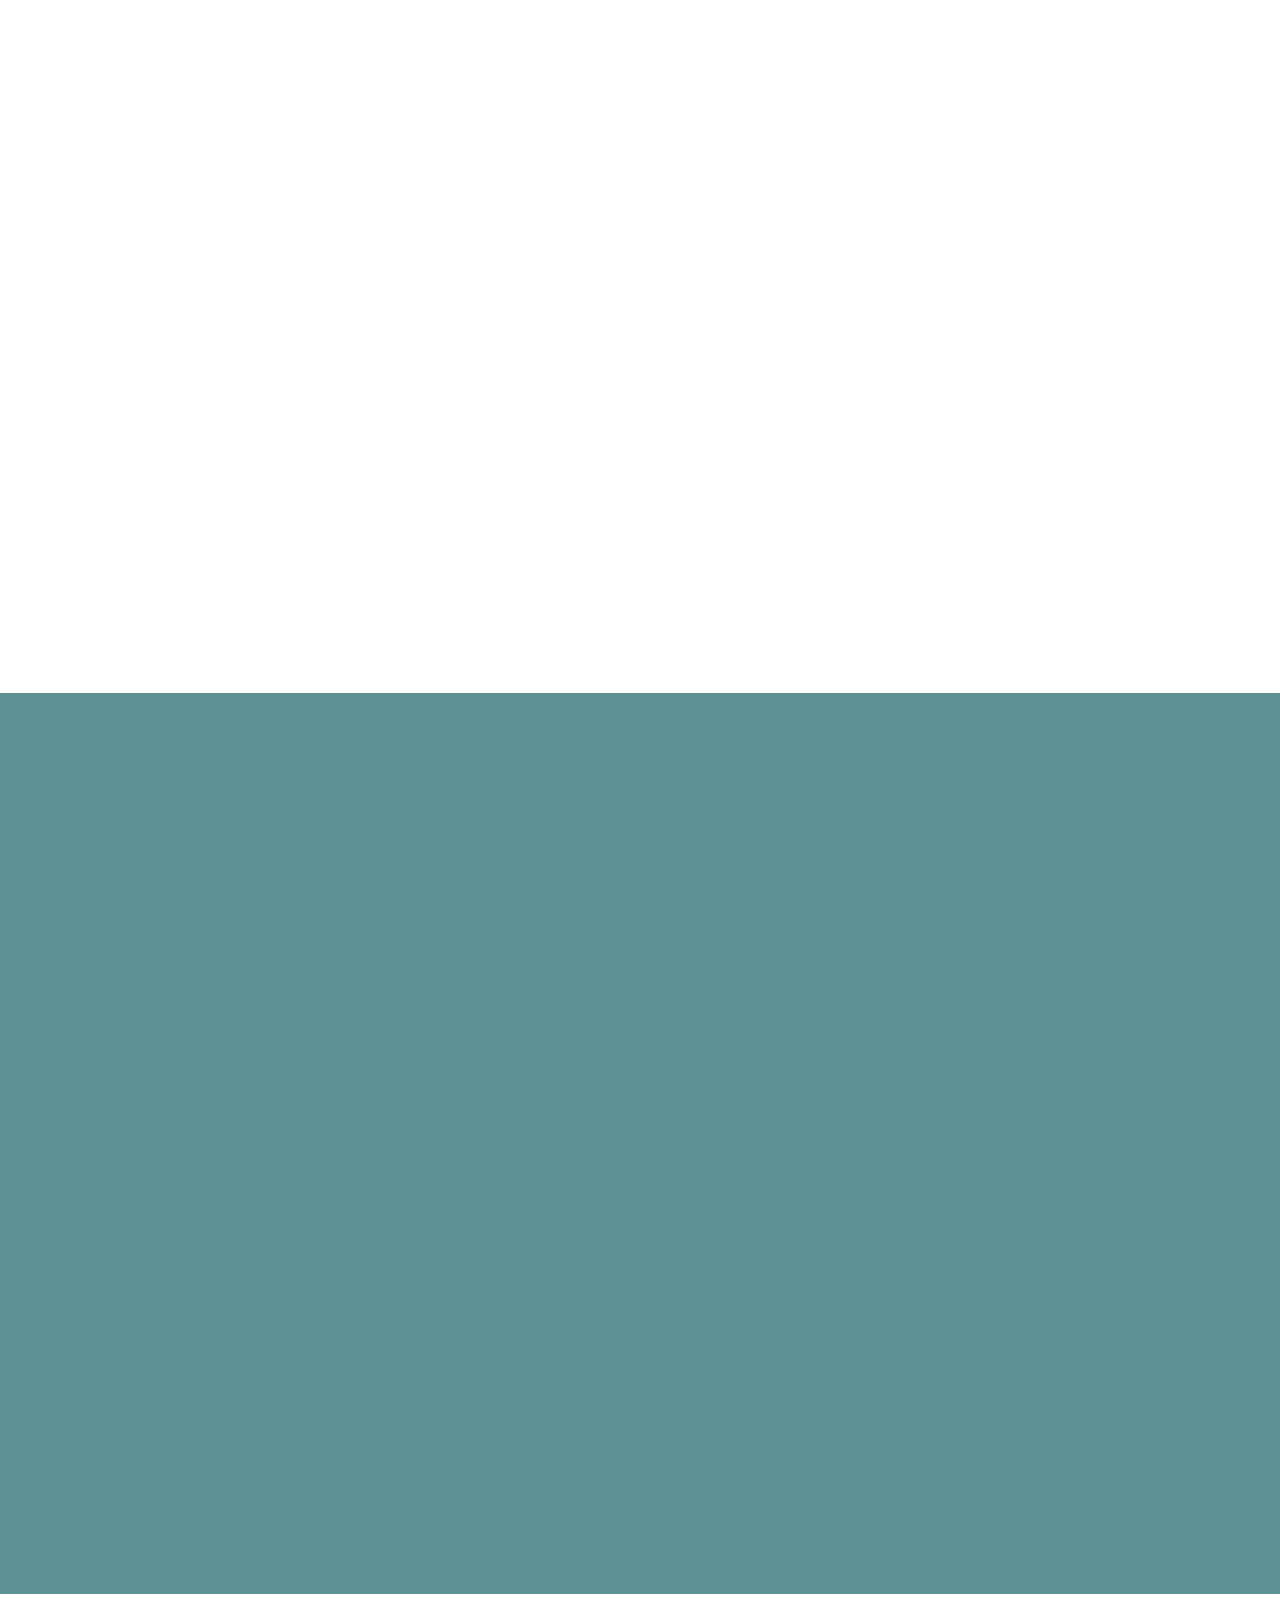
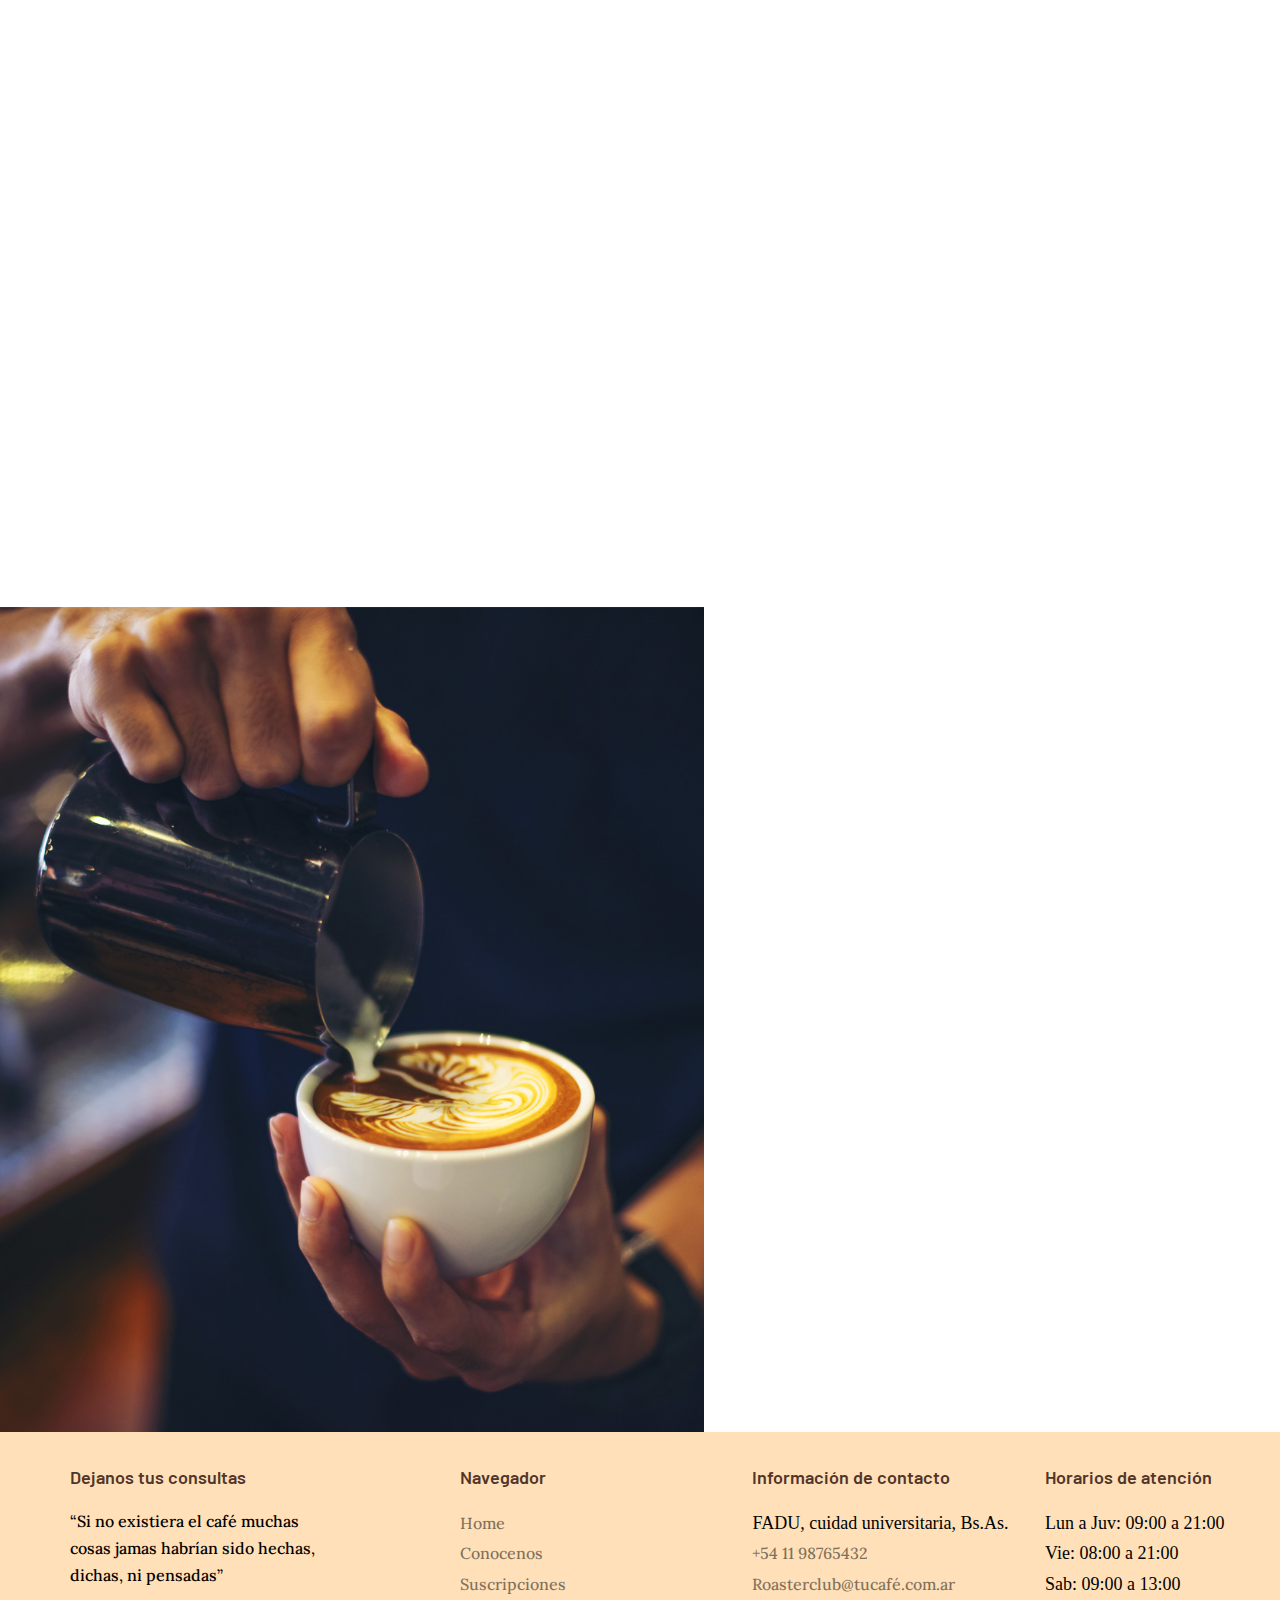
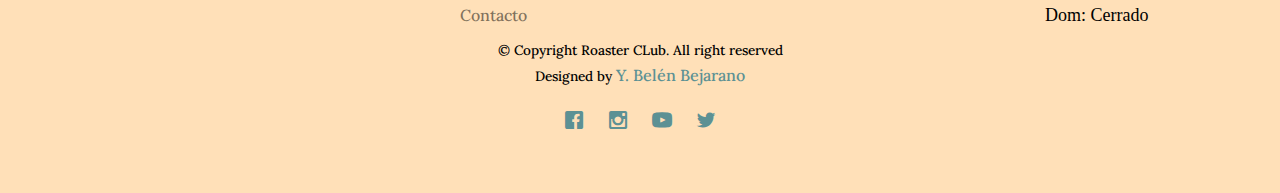
==== commit 23b1f562: "tipo/logo" ====
--- a/index.html
+++ b/index.html
@@ -34,7 +34,9 @@
 	<meta name="twitter:url" content="" />
 	<meta name="twitter:card" content="" />
 
-	<link href="https://fonts.googleapis.com/css?family=Work+Sans:300,400,500,700,800" rel="stylesheet">
+	<link rel="preconnect" href="https://fonts.googleapis.com">
+<link rel="preconnect" href="https://fonts.gstatic.com" crossorigin>
+<link href="https://fonts.googleapis.com/css2?family=Barlow:ital,wght@0,400;0,600;0,700;1,600&family=Lora:wght@400;500;600&display=swap" rel="stylesheet">
 	
 	<!-- Animate.css -->
 	<link rel="stylesheet" href="css/animate.css">
--- a/css/icomoon.css
+++ b/css/icomoon.css
@@ -0,0 +1,1571 @@
+@font-face {
+  font-family: 'icomoon';
+  src:  url('../fonts/icomoon/icomoon.eot?6iuir');
+  src:  url('../fonts/icomoon/icomoon.eot?6iuir#iefix') format('embedded-opentype'),
+    url('../fonts/icomoon/icomoon.ttf?6iuir') format('truetype'),
+    url('../fonts/icomoon/icomoon.woff?6iuir') format('woff'),
+    url('../fonts/icomoon/icomoon.svg?6iuir#icomoon') format('svg');
+  font-weight: normal;
+  font-style: normal;
+}
+
+[class^="icon-"], [class*=" icon-"] {
+  /* use !important to prevent issues with browser extensions that change fonts */
+  font-family: 'icomoon' !important;
+  speak: none;
+  font-style: normal;
+  font-weight: normal;
+  font-variant: normal;
+  text-transform: none;
+  line-height: 1;
+
+  /* Better Font Rendering =========== */
+  -webkit-font-smoothing: antialiased;
+  -moz-osx-font-smoothing: grayscale;
+}
+
+.icon-eye:before {
+  content: "\e000";
+}
+.icon-paper-clip:before {
+  content: "\e001";
+}
+.icon-mail:before {
+  content: "\e002";
+}
+.icon-toggle:before {
+  content: "\e003";
+}
+.icon-layout:before {
+  content: "\e004";
+}
+.icon-link:before {
+  content: "\e005";
+}
+.icon-bell:before {
+  content: "\e006";
+}
+.icon-lock:before {
+  content: "\e007";
+}
+.icon-unlock:before {
+  content: "\e008";
+}
+.icon-ribbon:before {
+  content: "\e009";
+}
+.icon-image:before {
+  content: "\e010";
+}
+.icon-signal:before {
+  content: "\e011";
+}
+.icon-target:before {
+  content: "\e012";
+}
+.icon-clipboard:before {
+  content: "\e013";
+}
+.icon-clock:before {
+  content: "\e014";
+}
+.icon-watch:before {
+  content: "\e015";
+}
+.icon-air-play:before {
+  content: "\e016";
+}
+.icon-camera:before {
+  content: "\e017";
+}
+.icon-video:before {
+  content: "\e018";
+}
+.icon-disc:before {
+  content: "\e019";
+}
+.icon-printer:before {
+  content: "\e020";
+}
+.icon-monitor:before {
+  content: "\e021";
+}
+.icon-server:before {
+  content: "\e022";
+}
+.icon-cog:before {
+  content: "\e023";
+}
+.icon-heart:before {
+  content: "\e024";
+}
+.icon-paragraph:before {
+  content: "\e025";
+}
+.icon-align-justify:before {
+  content: "\e026";
+}
+.icon-align-left:before {
+  content: "\e027";
+}
+.icon-align-center:before {
+  content: "\e028";
+}
+.icon-align-right:before {
+  content: "\e029";
+}
+.icon-book:before {
+  content: "\e030";
+}
+.icon-layers:before {
+  content: "\e031";
+}
+.icon-stack:before {
+  content: "\e032";
+}
+.icon-stack-2:before {
+  content: "\e033";
+}
+.icon-paper:before {
+  content: "\e034";
+}
+.icon-paper-stack:before {
+  content: "\e035";
+}
+.icon-search:before {
+  content: "\e036";
+}
+.icon-zoom-in:before {
+  content: "\e037";
+}
+.icon-zoom-out:before {
+  content: "\e038";
+}
+.icon-reply:before {
+  content: "\e039";
+}
+.icon-circle-plus:before {
+  content: "\e040";
+}
+.icon-circle-minus:before {
+  content: "\e041";
+}
+.icon-circle-check:before {
+  content: "\e042";
+}
+.icon-circle-cross:before {
+  content: "\e043";
+}
+.icon-square-plus:before {
+  content: "\e044";
+}
+.icon-square-minus:before {
+  content: "\e045";
+}
+.icon-square-check:before {
+  content: "\e046";
+}
+.icon-square-cross:before {
+  content: "\e047";
+}
+.icon-microphone:before {
+  content: "\e048";
+}
+.icon-record:before {
+  content: "\e049";
+}
+.icon-skip-back:before {
+  content: "\e050";
+}
+.icon-rewind:before {
+  content: "\e051";
+}
+.icon-play:before {
+  content: "\e052";
+}
+.icon-pause:before {
+  content: "\e053";
+}
+.icon-stop:before {
+  content: "\e054";
+}
+.icon-fast-forward:before {
+  content: "\e055";
+}
+.icon-skip-forward:before {
+  content: "\e056";
+}
+.icon-shuffle:before {
+  content: "\e057";
+}
+.icon-repeat:before {
+  content: "\e058";
+}
+.icon-folder:before {
+  content: "\e059";
+}
+.icon-umbrella:before {
+  content: "\e060";
+}
+.icon-moon:before {
+  content: "\e061";
+}
+.icon-thermometer:before {
+  content: "\e062";
+}
+.icon-drop:before {
+  content: "\e063";
+}
+.icon-sun:before {
+  content: "\e064";
+}
+.icon-cloud:before {
+  content: "\e065";
+}
+.icon-cloud-upload:before {
+  content: "\e066";
+}
+.icon-cloud-download:before {
+  content: "\e067";
+}
+.icon-upload:before {
+  content: "\e068";
+}
+.icon-download:before {
+  content: "\e069";
+}
+.icon-location:before {
+  content: "\e070";
+}
+.icon-location-2:before {
+  content: "\e071";
+}
+.icon-map:before {
+  content: "\e072";
+}
+.icon-battery:before {
+  content: "\e073";
+}
+.icon-head:before {
+  content: "\e074";
+}
+.icon-briefcase:before {
+  content: "\e075";
+}
+.icon-speech-bubble:before {
+  content: "\e076";
+}
+.icon-anchor:before {
+  content: "\e077";
+}
+.icon-globe:before {
+  content: "\e078";
+}
+.icon-box:before {
+  content: "\e079";
+}
+.icon-reload:before {
+  content: "\e080";
+}
+.icon-share:before {
+  content: "\e081";
+}
+.icon-marquee:before {
+  content: "\e082";
+}
+.icon-marquee-plus:before {
+  content: "\e083";
+}
+.icon-marquee-minus:before {
+  content: "\e084";
+}
+.icon-tag:before {
+  content: "\e085";
+}
+.icon-power:before {
+  content: "\e086";
+}
+.icon-command:before {
+  content: "\e087";
+}
+.icon-alt:before {
+  content: "\e088";
+}
+.icon-esc:before {
+  content: "\e089";
+}
+.icon-bar-graph:before {
+  content: "\e090";
+}
+.icon-bar-graph-2:before {
+  content: "\e091";
+}
+.icon-pie-graph:before {
+  content: "\e092";
+}
+.icon-star:before {
+  content: "\e093";
+}
+.icon-arrow-left:before {
+  content: "\e094";
+}
+.icon-arrow-right:before {
+  content: "\e095";
+}
+.icon-arrow-up:before {
+  content: "\e096";
+}
+.icon-arrow-down:before {
+  content: "\e097";
+}
+.icon-volume:before {
+  content: "\e098";
+}
+.icon-mute:before {
+  content: "\e099";
+}
+.icon-content-right:before {
+  content: "\e100";
+}
+.icon-content-left:before {
+  content: "\e101";
+}
+.icon-grid:before {
+  content: "\e102";
+}
+.icon-grid-2:before {
+  content: "\e103";
+}
+.icon-columns:before {
+  content: "\e104";
+}
+.icon-loader:before {
+  content: "\e105";
+}
+.icon-bag:before {
+  content: "\e106";
+}
+.icon-ban:before {
+  content: "\e107";
+}
+.icon-flag:before {
+  content: "\e108";
+}
+.icon-trash:before {
+  content: "\e109";
+}
+.icon-expand:before {
+  content: "\e110";
+}
+.icon-contract:before {
+  content: "\e111";
+}
+.icon-maximize:before {
+  content: "\e112";
+}
+.icon-minimize:before {
+  content: "\e113";
+}
+.icon-plus:before {
+  content: "\e114";
+}
+.icon-minus:before {
+  content: "\e115";
+}
+.icon-check:before {
+  content: "\e116";
+}
+.icon-cross:before {
+  content: "\e117";
+}
+.icon-move:before {
+  content: "\e118";
+}
+.icon-delete:before {
+  content: "\e119";
+}
+.icon-menu:before {
+  content: "\e120";
+}
+.icon-archive:before {
+  content: "\e121";
+}
+.icon-inbox:before {
+  content: "\e122";
+}
+.icon-outbox:before {
+  content: "\e123";
+}
+.icon-file:before {
+  content: "\e124";
+}
+.icon-file-add:before {
+  content: "\e125";
+}
+.icon-file-subtract:before {
+  content: "\e126";
+}
+.icon-help:before {
+  content: "\e127";
+}
+.icon-open:before {
+  content: "\e128";
+}
+.icon-ellipsis:before {
+  content: "\e129";
+}
+.icon-add-to-list:before {
+  content: "\e900";
+}
+.icon-classic-computer:before {
+  content: "\e901";
+}
+.icon-controller-fast-backward:before {
+  content: "\e902";
+}
+.icon-creative-commons-attribution:before {
+  content: "\e903";
+}
+.icon-creative-commons-noderivs:before {
+  content: "\e904";
+}
+.icon-creative-commons-noncommercial-eu:before {
+  content: "\e905";
+}
+.icon-creative-commons-noncommercial-us:before {
+  content: "\e906";
+}
+.icon-creative-commons-public-domain:before {
+  content: "\e907";
+}
+.icon-creative-commons-remix:before {
+  content: "\e908";
+}
+.icon-creative-commons-share:before {
+  content: "\e909";
+}
+.icon-creative-commons-sharealike:before {
+  content: "\e90a";
+}
+.icon-creative-commons:before {
+  content: "\e90b";
+}
+.icon-document-landscape:before {
+  content: "\e90c";
+}
+.icon-remove-user:before {
+  content: "\e90d";
+}
+.icon-warning:before {
+  content: "\e90e";
+}
+.icon-arrow-bold-down:before {
+  content: "\e90f";
+}
+.icon-arrow-bold-left:before {
+  content: "\e910";
+}
+.icon-arrow-bold-right:before {
+  content: "\e911";
+}
+.icon-arrow-bold-up:before {
+  content: "\e912";
+}
+.icon-arrow-down2:before {
+  content: "\e913";
+}
+.icon-arrow-left2:before {
+  content: "\e914";
+}
+.icon-arrow-long-down:before {
+  content: "\e915";
+}
+.icon-arrow-long-left:before {
+  content: "\e916";
+}
+.icon-arrow-long-right:before {
+  content: "\e917";
+}
+.icon-arrow-long-up:before {
+  content: "\e918";
+}
+.icon-arrow-right2:before {
+  content: "\e919";
+}
+.icon-arrow-up2:before {
+  content: "\e91a";
+}
+.icon-arrow-with-circle-down:before {
+  content: "\e91b";
+}
+.icon-arrow-with-circle-left:before {
+  content: "\e91c";
+}
+.icon-arrow-with-circle-right:before {
+  content: "\e91d";
+}
+.icon-arrow-with-circle-up:before {
+  content: "\e91e";
+}
+.icon-bookmark:before {
+  content: "\e91f";
+}
+.icon-bookmarks:before {
+  content: "\e920";
+}
+.icon-chevron-down:before {
+  content: "\e921";
+}
+.icon-chevron-left:before {
+  content: "\e922";
+}
+.icon-chevron-right:before {
+  content: "\e923";
+}
+.icon-chevron-small-down:before {
+  content: "\e924";
+}
+.icon-chevron-small-left:before {
+  content: "\e925";
+}
+.icon-chevron-small-right:before {
+  content: "\e926";
+}
+.icon-chevron-small-up:before {
+  content: "\e927";
+}
+.icon-chevron-thin-down:before {
+  content: "\e928";
+}
+.icon-chevron-thin-left:before {
+  content: "\e929";
+}
+.icon-chevron-thin-right:before {
+  content: "\e92a";
+}
+.icon-chevron-thin-up:before {
+  content: "\e92b";
+}
+.icon-chevron-up:before {
+  content: "\e92c";
+}
+.icon-chevron-with-circle-down:before {
+  content: "\e92d";
+}
+.icon-chevron-with-circle-left:before {
+  content: "\e92e";
+}
+.icon-chevron-with-circle-right:before {
+  content: "\e92f";
+}
+.icon-chevron-with-circle-up:before {
+  content: "\e930";
+}
+.icon-cloud2:before {
+  content: "\e931";
+}
+.icon-controller-fast-forward:before {
+  content: "\e932";
+}
+.icon-controller-jump-to-start:before {
+  content: "\e933";
+}
+.icon-controller-next:before {
+  content: "\e934";
+}
+.icon-controller-paus:before {
+  content: "\e935";
+}
+.icon-controller-play:before {
+  content: "\e936";
+}
+.icon-controller-record:before {
+  content: "\e937";
+}
+.icon-controller-stop:before {
+  content: "\e938";
+}
+.icon-controller-volume:before {
+  content: "\e939";
+}
+.icon-dot-single:before {
+  content: "\e93a";
+}
+.icon-dots-three-horizontal:before {
+  content: "\e93b";
+}
+.icon-dots-three-vertical:before {
+  content: "\e93c";
+}
+.icon-dots-two-horizontal:before {
+  content: "\e93d";
+}
+.icon-dots-two-vertical:before {
+  content: "\e93e";
+}
+.icon-download2:before {
+  content: "\e93f";
+}
+.icon-emoji-flirt:before {
+  content: "\e940";
+}
+.icon-flow-branch:before {
+  content: "\e941";
+}
+.icon-flow-cascade:before {
+  content: "\e942";
+}
+.icon-flow-line:before {
+  content: "\e943";
+}
+.icon-flow-parallel:before {
+  content: "\e944";
+}
+.icon-flow-tree:before {
+  content: "\e945";
+}
+.icon-install:before {
+  content: "\e946";
+}
+.icon-layers2:before {
+  content: "\e947";
+}
+.icon-open-book:before {
+  content: "\e948";
+}
+.icon-resize-100:before {
+  content: "\e949";
+}
+.icon-resize-full-screen:before {
+  content: "\e94a";
+}
+.icon-save:before {
+  content: "\e94b";
+}
+.icon-select-arrows:before {
+  content: "\e94c";
+}
+.icon-sound-mute:before {
+  content: "\e94d";
+}
+.icon-sound:before {
+  content: "\e94e";
+}
+.icon-trash2:before {
+  content: "\e94f";
+}
+.icon-triangle-down:before {
+  content: "\e950";
+}
+.icon-triangle-left:before {
+  content: "\e951";
+}
+.icon-triangle-right:before {
+  content: "\e952";
+}
+.icon-triangle-up:before {
+  content: "\e953";
+}
+.icon-uninstall:before {
+  content: "\e954";
+}
+.icon-upload-to-cloud:before {
+  content: "\e955";
+}
+.icon-upload2:before {
+  content: "\e956";
+}
+.icon-add-user:before {
+  content: "\e957";
+}
+.icon-address:before {
+  content: "\e958";
+}
+.icon-adjust:before {
+  content: "\e959";
+}
+.icon-air:before {
+  content: "\e95a";
+}
+.icon-aircraft-landing:before {
+  content: "\e95b";
+}
+.icon-aircraft-take-off:before {
+  content: "\e95c";
+}
+.icon-aircraft:before {
+  content: "\e95d";
+}
+.icon-align-bottom:before {
+  content: "\e95e";
+}
+.icon-align-horizontal-middle:before {
+  content: "\e95f";
+}
+.icon-align-left2:before {
+  content: "\e960";
+}
+.icon-align-right2:before {
+  content: "\e961";
+}
+.icon-align-top:before {
+  content: "\e962";
+}
+.icon-align-vertical-middle:before {
+  content: "\e963";
+}
+.icon-archive2:before {
+  content: "\e964";
+}
+.icon-area-graph:before {
+  content: "\e965";
+}
+.icon-attachment:before {
+  content: "\e966";
+}
+.icon-awareness-ribbon:before {
+  content: "\e967";
+}
+.icon-back-in-time:before {
+  content: "\e968";
+}
+.icon-back:before {
+  content: "\e969";
+}
+.icon-bar-graph2:before {
+  content: "\e96a";
+}
+.icon-battery2:before {
+  content: "\e96b";
+}
+.icon-beamed-note:before {
+  content: "\e96c";
+}
+.icon-bell2:before {
+  content: "\e96d";
+}
+.icon-blackboard:before {
+  content: "\e96e";
+}
+.icon-block:before {
+  content: "\e96f";
+}
+.icon-book2:before {
+  content: "\e970";
+}
+.icon-bowl:before {
+  content: "\e971";
+}
+.icon-box2:before {
+  content: "\e972";
+}
+.icon-briefcase2:before {
+  content: "\e973";
+}
+.icon-browser:before {
+  content: "\e974";
+}
+.icon-brush:before {
+  content: "\e975";
+}
+.icon-bucket:before {
+  content: "\e976";
+}
+.icon-cake:before {
+  content: "\e977";
+}
+.icon-calculator:before {
+  content: "\e978";
+}
+.icon-calendar:before {
+  content: "\e979";
+}
+.icon-camera2:before {
+  content: "\e97a";
+}
+.icon-ccw:before {
+  content: "\e97b";
+}
+.icon-chat:before {
+  content: "\e97c";
+}
+.icon-check2:before {
+  content: "\e97d";
+}
+.icon-circle-with-cross:before {
+  content: "\e97e";
+}
+.icon-circle-with-minus:before {
+  content: "\e97f";
+}
+.icon-circle-with-plus:before {
+  content: "\e980";
+}
+.icon-circle:before {
+  content: "\e981";
+}
+.icon-circular-graph:before {
+  content: "\e982";
+}
+.icon-clapperboard:before {
+  content: "\e983";
+}
+.icon-clipboard2:before {
+  content: "\e984";
+}
+.icon-clock2:before {
+  content: "\e985";
+}
+.icon-code:before {
+  content: "\e986";
+}
+.icon-cog2:before {
+  content: "\e987";
+}
+.icon-colours:before {
+  content: "\e988";
+}
+.icon-compass:before {
+  content: "\e989";
+}
+.icon-copy:before {
+  content: "\e98a";
+}
+.icon-credit-card:before {
+  content: "\e98b";
+}
+.icon-credit:before {
+  content: "\e98c";
+}
+.icon-cross2:before {
+  content: "\e98d";
+}
+.icon-cup:before {
+  content: "\e98e";
+}
+.icon-cw:before {
+  content: "\e98f";
+}
+.icon-cycle:before {
+  content: "\e990";
+}
+.icon-database:before {
+  content: "\e991";
+}
+.icon-dial-pad:before {
+  content: "\e992";
+}
+.icon-direction:before {
+  content: "\e993";
+}
+.icon-document:before {
+  content: "\e994";
+}
+.icon-documents:before {
+  content: "\e995";
+}
+.icon-drink:before {
+  content: "\e996";
+}
+.icon-drive:before {
+  content: "\e997";
+}
+.icon-drop2:before {
+  content: "\e998";
+}
+.icon-edit:before {
+  content: "\e999";
+}
+.icon-email:before {
+  content: "\e99a";
+}
+.icon-emoji-happy:before {
+  content: "\e99b";
+}
+.icon-emoji-neutral:before {
+  content: "\e99c";
+}
+.icon-emoji-sad:before {
+  content: "\e99d";
+}
+.icon-erase:before {
+  content: "\e99e";
+}
+.icon-eraser:before {
+  content: "\e99f";
+}
+.icon-export:before {
+  content: "\e9a0";
+}
+.icon-eye2:before {
+  content: "\e9a1";
+}
+.icon-feather:before {
+  content: "\e9a2";
+}
+.icon-flag2:before {
+  content: "\e9a3";
+}
+.icon-flash:before {
+  content: "\e9a4";
+}
+.icon-flashlight:before {
+  content: "\e9a5";
+}
+.icon-flat-brush:before {
+  content: "\e9a6";
+}
+.icon-folder-images:before {
+  content: "\e9a7";
+}
+.icon-folder-music:before {
+  content: "\e9a8";
+}
+.icon-folder-video:before {
+  content: "\e9a9";
+}
+.icon-folder2:before {
+  content: "\e9aa";
+}
+.icon-forward:before {
+  content: "\e9ab";
+}
+.icon-funnel:before {
+  content: "\e9ac";
+}
+.icon-game-controller:before {
+  content: "\e9ad";
+}
+.icon-gauge:before {
+  content: "\e9ae";
+}
+.icon-globe2:before {
+  content: "\e9af";
+}
+.icon-graduation-cap:before {
+  content: "\e9b0";
+}
+.icon-grid2:before {
+  content: "\e9b1";
+}
+.icon-hair-cross:before {
+  content: "\e9b2";
+}
+.icon-hand:before {
+  content: "\e9b3";
+}
+.icon-heart-outlined:before {
+  content: "\e9b4";
+}
+.icon-heart2:before {
+  content: "\e9b5";
+}
+.icon-help-with-circle:before {
+  content: "\e9b6";
+}
+.icon-help2:before {
+  content: "\e9b7";
+}
+.icon-home:before {
+  content: "\e9b8";
+}
+.icon-hour-glass:before {
+  content: "\e9b9";
+}
+.icon-image-inverted:before {
+  content: "\e9ba";
+}
+.icon-image2:before {
+  content: "\e9bb";
+}
+.icon-images:before {
+  content: "\e9bc";
+}
+.icon-inbox2:before {
+  content: "\e9bd";
+}
+.icon-infinity:before {
+  content: "\e9be";
+}
+.icon-info-with-circle:before {
+  content: "\e9bf";
+}
+.icon-info:before {
+  content: "\e9c0";
+}
+.icon-key:before {
+  content: "\e9c1";
+}
+.icon-keyboard:before {
+  content: "\e9c2";
+}
+.icon-lab-flask:before {
+  content: "\e9c3";
+}
+.icon-landline:before {
+  content: "\e9c4";
+}
+.icon-language:before {
+  content: "\e9c5";
+}
+.icon-laptop:before {
+  content: "\e9c6";
+}
+.icon-leaf:before {
+  content: "\e9c7";
+}
+.icon-level-down:before {
+  content: "\e9c8";
+}
+.icon-level-up:before {
+  content: "\e9c9";
+}
+.icon-lifebuoy:before {
+  content: "\e9ca";
+}
+.icon-light-bulb:before {
+  content: "\e9cb";
+}
+.icon-light-down:before {
+  content: "\e9cc";
+}
+.icon-light-up:before {
+  content: "\e9cd";
+}
+.icon-line-graph:before {
+  content: "\e9ce";
+}
+.icon-link2:before {
+  content: "\e9cf";
+}
+.icon-list:before {
+  content: "\e9d0";
+}
+.icon-location-pin:before {
+  content: "\e9d1";
+}
+.icon-location2:before {
+  content: "\e9d2";
+}
+.icon-lock-open:before {
+  content: "\e9d3";
+}
+.icon-lock2:before {
+  content: "\e9d4";
+}
+.icon-log-out:before {
+  content: "\e9d5";
+}
+.icon-login:before {
+  content: "\e9d6";
+}
+.icon-loop:before {
+  content: "\e9d7";
+}
+.icon-magnet:before {
+  content: "\e9d8";
+}
+.icon-magnifying-glass:before {
+  content: "\e9d9";
+}
+.icon-mail2:before {
+  content: "\e9da";
+}
+.icon-man:before {
+  content: "\e9db";
+}
+.icon-map2:before {
+  content: "\e9dc";
+}
+.icon-mask:before {
+  content: "\e9dd";
+}
+.icon-medal:before {
+  content: "\e9de";
+}
+.icon-megaphone:before {
+  content: "\e9df";
+}
+.icon-menu2:before {
+  content: "\e9e0";
+}
+.icon-message:before {
+  content: "\e9e1";
+}
+.icon-mic:before {
+  content: "\e9e2";
+}
+.icon-minus2:before {
+  content: "\e9e3";
+}
+.icon-mobile:before {
+  content: "\e9e4";
+}
+.icon-modern-mic:before {
+  content: "\e9e5";
+}
+.icon-moon2:before {
+  content: "\e9e6";
+}
+.icon-mouse:before {
+  content: "\e9e7";
+}
+.icon-music:before {
+  content: "\e9e8";
+}
+.icon-network:before {
+  content: "\e9e9";
+}
+.icon-new-message:before {
+  content: "\e9ea";
+}
+.icon-new:before {
+  content: "\e9eb";
+}
+.icon-news:before {
+  content: "\e9ec";
+}
+.icon-note:before {
+  content: "\e9ed";
+}
+.icon-notification:before {
+  content: "\e9ee";
+}
+.icon-old-mobile:before {
+  content: "\e9ef";
+}
+.icon-old-phone:before {
+  content: "\e9f0";
+}
+.icon-palette:before {
+  content: "\e9f1";
+}
+.icon-paper-plane:before {
+  content: "\e9f2";
+}
+.icon-pencil:before {
+  content: "\e9f3";
+}
+.icon-phone:before {
+  content: "\e9f4";
+}
+.icon-pie-chart:before {
+  content: "\e9f5";
+}
+.icon-pin:before {
+  content: "\e9f6";
+}
+.icon-plus2:before {
+  content: "\e9f7";
+}
+.icon-popup:before {
+  content: "\e9f8";
+}
+.icon-power-plug:before {
+  content: "\e9f9";
+}
+.icon-price-ribbon:before {
+  content: "\e9fa";
+}
+.icon-price-tag:before {
+  content: "\e9fb";
+}
+.icon-print:before {
+  content: "\e9fc";
+}
+.icon-progress-empty:before {
+  content: "\e9fd";
+}
+.icon-progress-full:before {
+  content: "\e9fe";
+}
+.icon-progress-one:before {
+  content: "\e9ff";
+}
+.icon-progress-two:before {
+  content: "\ea00";
+}
+.icon-publish:before {
+  content: "\ea01";
+}
+.icon-quote:before {
+  content: "\ea02";
+}
+.icon-radio:before {
+  content: "\ea03";
+}
+.icon-reply-all:before {
+  content: "\ea04";
+}
+.icon-reply2:before {
+  content: "\ea05";
+}
+.icon-retweet:before {
+  content: "\ea06";
+}
+.icon-rocket:before {
+  content: "\ea07";
+}
+.icon-round-brush:before {
+  content: "\ea08";
+}
+.icon-rss:before {
+  content: "\ea09";
+}
+.icon-ruler:before {
+  content: "\ea0a";
+}
+.icon-scissors:before {
+  content: "\ea0b";
+}
+.icon-share-alternitive:before {
+  content: "\ea0c";
+}
+.icon-share2:before {
+  content: "\ea0d";
+}
+.icon-shareable:before {
+  content: "\ea0e";
+}
+.icon-shield:before {
+  content: "\ea0f";
+}
+.icon-shop:before {
+  content: "\ea10";
+}
+.icon-shopping-bag:before {
+  content: "\ea11";
+}
+.icon-shopping-basket:before {
+  content: "\ea12";
+}
+.icon-shopping-cart:before {
+  content: "\ea13";
+}
+.icon-shuffle2:before {
+  content: "\ea14";
+}
+.icon-signal2:before {
+  content: "\ea15";
+}
+.icon-sound-mix:before {
+  content: "\ea16";
+}
+.icon-sports-club:before {
+  content: "\ea17";
+}
+.icon-spreadsheet:before {
+  content: "\ea18";
+}
+.icon-squared-cross:before {
+  content: "\ea19";
+}
+.icon-squared-minus:before {
+  content: "\ea1a";
+}
+.icon-squared-plus:before {
+  content: "\ea1b";
+}
+.icon-star-outlined:before {
+  content: "\ea1c";
+}
+.icon-star2:before {
+  content: "\ea1d";
+}
+.icon-stopwatch:before {
+  content: "\ea1e";
+}
+.icon-suitcase:before {
+  content: "\ea1f";
+}
+.icon-swap:before {
+  content: "\ea20";
+}
+.icon-sweden:before {
+  content: "\ea21";
+}
+.icon-switch:before {
+  content: "\ea22";
+}
+.icon-tablet:before {
+  content: "\ea23";
+}
+.icon-tag2:before {
+  content: "\ea24";
+}
+.icon-text-document-inverted:before {
+  content: "\ea25";
+}
+.icon-text-document:before {
+  content: "\ea26";
+}
+.icon-text:before {
+  content: "\ea27";
+}
+.icon-thermometer2:before {
+  content: "\ea28";
+}
+.icon-thumbs-down:before {
+  content: "\ea29";
+}
+.icon-thumbs-up:before {
+  content: "\ea2a";
+}
+.icon-thunder-cloud:before {
+  content: "\ea2b";
+}
+.icon-ticket:before {
+  content: "\ea2c";
+}
+.icon-time-slot:before {
+  content: "\ea2d";
+}
+.icon-tools:before {
+  content: "\ea2e";
+}
+.icon-traffic-cone:before {
+  content: "\ea2f";
+}
+.icon-tree:before {
+  content: "\ea30";
+}
+.icon-trophy:before {
+  content: "\ea31";
+}
+.icon-tv:before {
+  content: "\ea32";
+}
+.icon-typing:before {
+  content: "\ea33";
+}
+.icon-unread:before {
+  content: "\ea34";
+}
+.icon-untag:before {
+  content: "\ea35";
+}
+.icon-user:before {
+  content: "\ea36";
+}
+.icon-users:before {
+  content: "\ea37";
+}
+.icon-v-card:before {
+  content: "\ea38";
+}
+.icon-video2:before {
+  content: "\ea39";
+}
+.icon-vinyl:before {
+  content: "\ea3a";
+}
+.icon-voicemail:before {
+  content: "\ea3b";
+}
+.icon-wallet:before {
+  content: "\ea3c";
+}
+.icon-water:before {
+  content: "\ea3d";
+}
+.icon-px-with-circle:before {
+  content: "\ea3e";
+}
+.icon-px:before {
+  content: "\ea3f";
+}
+.icon-basecamp:before {
+  content: "\ea40";
+}
+.icon-behance:before {
+  content: "\ea41";
+}
+.icon-creative-cloud:before {
+  content: "\ea42";
+}
+.icon-dropbox:before {
+  content: "\ea43";
+}
+.icon-evernote:before {
+  content: "\ea44";
+}
+.icon-flattr:before {
+  content: "\ea45";
+}
+.icon-foursquare:before {
+  content: "\ea46";
+}
+.icon-google-drive:before {
+  content: "\ea47";
+}
+.icon-google-hangouts:before {
+  content: "\ea48";
+}
+.icon-grooveshark:before {
+  content: "\ea49";
+}
+.icon-icloud:before {
+  content: "\ea4a";
+}
+.icon-mixi:before {
+  content: "\ea4b";
+}
+.icon-onedrive:before {
+  content: "\ea4c";
+}
+.icon-paypal:before {
+  content: "\ea4d";
+}
+.icon-picasa:before {
+  content: "\ea4e";
+}
+.icon-qq:before {
+  content: "\ea4f";
+}
+.icon-rdio-with-circle:before {
+  content: "\ea50";
+}
+.icon-renren:before {
+  content: "\ea51";
+}
+.icon-scribd:before {
+  content: "\ea52";
+}
+.icon-sina-weibo:before {
+  content: "\ea53";
+}
+.icon-skype-with-circle:before {
+  content: "\ea54";
+}
+.icon-skype:before {
+  content: "\ea55";
+}
+.icon-slideshare:before {
+  content: "\ea56";
+}
+.icon-smashing:before {
+  content: "\ea57";
+}
+.icon-soundcloud:before {
+  content: "\ea58";
+}
+.icon-spotify-with-circle:before {
+  content: "\ea59";
+}
+.icon-spotify:before {
+  content: "\ea5a";
+}
+.icon-swarm:before {
+  content: "\ea5b";
+}
+.icon-vine-with-circle:before {
+  content: "\ea5c";
+}
+.icon-vine:before {
+  content: "\ea5d";
+}
+.icon-vk-alternitive:before {
+  content: "\ea5e";
+}
+.icon-vk-with-circle:before {
+  content: "\ea5f";
+}
+.icon-vk:before {
+  content: "\ea60";
+}
+.icon-xing-with-circle:before {
+  content: "\ea61";
+}
+.icon-xing:before {
+  content: "\ea62";
+}
+.icon-yelp:before {
+  content: "\ea63";
+}
+.icon-dribbble-with-circle:before {
+  content: "\ea64";
+}
+.icon-dribbble:before {
+  content: "\ea65";
+}
+.icon-facebook-with-circle:before {
+  content: "\ea66";
+}
+.icon-facebook:before {
+  content: "\ea67";
+}
+.icon-flickr-with-circle:before {
+  content: "\ea68";
+}
+.icon-flickr:before {
+  content: "\ea69";
+}
+.icon-github-with-circle:before {
+  content: "\ea6a";
+}
+.icon-github:before {
+  content: "\ea6b";
+}
+.icon-google-with-circle:before {
+  content: "\ea6c";
+}
+.icon-google:before {
+  content: "\ea6d";
+}
+.icon-instagram-with-circle:before {
+  content: "\ea6e";
+}
+.icon-instagram:before {
+  content: "\ea6f";
+}
+.icon-lastfm-with-circle:before {
+  content: "\ea70";
+}
+.icon-lastfm:before {
+  content: "\ea71";
+}
+.icon-linkedin-with-circle:before {
+  content: "\ea72";
+}
+.icon-linkedin:before {
+  content: "\ea73";
+}
+.icon-pinterest-with-circle:before {
+  content: "\ea74";
+}
+.icon-pinterest:before {
+  content: "\ea75";
+}
+.icon-rdio:before {
+  content: "\ea76";
+}
+.icon-stumbleupon-with-circle:before {
+  content: "\ea77";
+}
+.icon-stumbleupon:before {
+  content: "\ea78";
+}
+.icon-tumblr-with-circle:before {
+  content: "\ea79";
+}
+.icon-tumblr:before {
+  content: "\ea7a";
+}
+.icon-twitter-with-circle:before {
+  content: "\ea7b";
+}
+.icon-twitter:before {
+  content: "\ea7c";
+}
+.icon-vimeo-with-circle:before {
+  content: "\ea7d";
+}
+.icon-vimeo:before {
+  content: "\ea7e";
+}
+.icon-youtube-with-circle:before {
+  content: "\ea7f";
+}
+.icon-youtube:before {
+  content: "\ea80";
+}
--- a/css/style.css
+++ b/css/style.css
@@ -0,0 +1,1560 @@
+@font-face {
+  font-family: 'Barlow';
+  src: url("../fonts/Barlow/Barlow-Bold.ttf");
+  src: url("../fonts/Barlow/Barlow-SemiBoldItalic.ttf");
+  font-family: "Lora";
+  src: url("../fonts/Lora/static/Lora-Medium.ttf");
+  src: url("../fonts/Lora/static/Lora-Regular.ttf");
+  src: url("../fonts/Lora/static/");
+  font-weight: normal;
+  font-style: normal;
+}
+
+@import url('https://fonts.googleapis.com/css2?family=Barlow:ital,wght@0,400;0,600;0,700;1,600&family=Lora:wght@400;500;600&display=swap');
+
+/* =======================================================
+*
+* 	Template Style 
+*
+* ======================================================= */
+body {
+  font-family: "Lora", Arial, sans-serif;
+  font-weight: 400;
+  font-size: 18px;
+  line-height: 1.7;
+  color: #000000;
+  background: #fff;
+}
+
+#page {
+  position: relative;
+  overflow-x: hidden;
+  width: 100%;
+  height: 100%;
+  -webkit-transition: 0.5s;
+  -o-transition: 0.5s;
+  transition: 0.5s;
+}
+.offcanvas #page {
+  overflow: hidden;
+  position: absolute;
+}
+.offcanvas #page:after {
+  -webkit-transition: 2s;
+  -o-transition: 2s;
+  transition: 2s;
+  position: absolute;
+  top: 0;
+  right: 0;
+  bottom: 0;
+  left: 0;
+  z-index: 101;
+  background: rgba(0, 0, 0, 0.7);
+  content: "";
+}
+
+a {
+  color: #5C9194;
+  -webkit-transition: 0.5s;
+  -o-transition: 0.5s;
+  transition: 0.5s;
+}
+a:hover, a:active, a:focus {
+  color: #F95959;
+  outline: none;
+  text-decoration: none;
+}
+
+li{
+  font-family: "Lora";
+  font-weight: 400;
+}
+p {
+  margin-bottom: 20px;
+  font-family: "Lora";
+  font-size: 16px;
+  font-weight: 500;
+}
+
+a{
+  font-family: "Lora";
+  font-size: 16px;
+  font-weight: 500;
+}
+h1, h2, h3, h4, h5, h6, figure {
+  color: #51352A;
+  font-family: "Barlow", Arial, sans-serif;
+  font-weight: 600;
+  margin: 0 0 20px 0;
+}
+
+::-webkit-selection {
+  color: #fff;
+  background: #F95959;
+}
+
+::-moz-selection {
+  color: #fff;
+  background: #F95959;
+}
+
+::selection {
+  color: #fff;
+  background: #F95959;
+}
+
+.fh5co-nav .top-menu {
+  padding: 20px 0;
+}
+/*.fh5co-nav #fh5co-logo {
+  font-size: 24px;
+  margin: 0;
+  padding: 0;
+  text-transform: uppercase;
+  font-weight: bold;
+  font-weight: 700;
+  font-family: "Work Sans", Arial, sans-serif;
+}*/
+.fh5co-nav #fh5co-logo a span {
+  color: #FFC272;
+}
+.fh5co-nav a {
+  padding: 5px 10px;
+  color: #000;
+}
+@media screen and (max-width: 768px) {
+  .fh5co-nav .menu-1 {
+    display: none;
+  }
+}
+.fh5co-nav ul {
+  padding: 0;
+  margin: 9px 0 0 0;
+}
+.fh5co-nav ul li {
+  padding: 0;
+  margin: 0;
+  list-style: none;
+  display: inline;
+}
+.fh5co-nav ul li a {
+  font-size: 16px;
+  padding: 30px 15px;
+  color: rgba(0, 0, 0, 0.7);
+  -webkit-transition: 0.5s;
+  -o-transition: 0.5s;
+  transition: 0.5s;
+}
+.fh5co-nav ul li a:hover, .fh5co-nav ul li a:focus, .fh5co-nav ul li a:active {
+  color: black;
+}
+.fh5co-nav ul li.has-dropdown {
+  position: relative;
+}
+.fh5co-nav ul li.has-dropdown .dropdown {
+  width: 140px;
+  -webkit-box-shadow: 0px 14px 33px -9px rgba(0, 0, 0, 0.75);
+  -moz-box-shadow: 0px 14px 33px -9px rgba(0, 0, 0, 0.75);
+  box-shadow: 0px 14px 33px -9px rgba(0, 0, 0, 0.75);
+  z-index: 1002;
+  visibility: hidden;
+  opacity: 0;
+  position: absolute;
+  top: 40px;
+  left: 0;
+  text-align: left;
+  background: #000;
+  padding: 20px;
+  -webkit-border-radius: 4px;
+  -moz-border-radius: 4px;
+  -ms-border-radius: 4px;
+  border-radius: 4px;
+  -webkit-transition: 0s;
+  -o-transition: 0s;
+  transition: 0s;
+}
+.fh5co-nav ul li.has-dropdown .dropdown:before {
+  bottom: 100%;
+  left: 40px;
+  border: solid transparent;
+  content: " ";
+  height: 0;
+  width: 0;
+  position: absolute;
+  pointer-events: none;
+  border-bottom-color: #000;
+  border-width: 8px;
+  margin-left: -8px;
+}
+.fh5co-nav ul li.has-dropdown .dropdown li {
+  display: block;
+  margin-bottom: 7px;
+}
+.fh5co-nav ul li.has-dropdown .dropdown li:last-child {
+  margin-bottom: 0;
+}
+.fh5co-nav ul li.has-dropdown .dropdown li a {
+  padding: 2px 0;
+  display: block;
+  color: #999999;
+  line-height: 1.2;
+  text-transform: none;
+  font-size: 13px;
+  letter-spacing: 0;
+}
+.fh5co-nav ul li.has-dropdown .dropdown li a:hover {
+  color: #fff;
+}
+.fh5co-nav ul li.has-dropdown:hover a, .fh5co-nav ul li.has-dropdown:focus a {
+  color: #000;
+}
+.fh5co-nav ul li.btn-cta a {
+  padding: 30px 0px !important;
+  color: #fff;
+}
+.fh5co-nav ul li.btn-cta a span {
+  background: #f95959;
+  padding: 4px 10px;
+  display: -moz-inline-stack;
+  display: inline-block;
+  zoom: 1;
+  *display: inline;
+  -webkit-transition: 0.3s;
+  -o-transition: 0.3s;
+  transition: 0.3s;
+  -webkit-border-radius: 100px;
+  -moz-border-radius: 100px;
+  -ms-border-radius: 100px;
+  border-radius: 100px;
+}
+.fh5co-nav ul li.btn-cta a:hover span {
+  -webkit-box-shadow: 0px 14px 20px -9px rgba(0, 0, 0, 0.75);
+  -moz-box-shadow: 0px 14px 20px -9px rgba(0, 0, 0, 0.75);
+  box-shadow: 0px 14px 20px -9px rgba(0, 0, 0, 0.75);
+}
+.fh5co-nav ul li.active > a {
+  color: #000 !important;
+  position: relative;
+}
+.fh5co-nav ul li.active > a:after {
+  position: absolute;
+  bottom: 25px;
+  left: 15px;
+  content: '';
+  width: 20px;
+  height: 2px;
+  background: #F95959;
+  margin: 0 auto;
+}
+
+#fh5co-counter,
+.fh5co-bg {
+  background-size: cover;
+  background-position: top center;
+  background-repeat: no-repeat;
+  position: relative;
+}
+
+.fh5co-video {
+  overflow: hidden;
+}
+@media screen and (max-width: 992px) {
+  .fh5co-video {
+    height: 450px;
+  }
+}
+.fh5co-video a {
+  z-index: 1001;
+  position: absolute;
+  top: 50%;
+  left: 50%;
+  margin-top: -45px;
+  margin-left: -45px;
+  width: 90px;
+  height: 90px;
+  display: table;
+  text-align: center;
+  background: #fff;
+  -webkit-box-shadow: 0px 14px 30px -15px rgba(0, 0, 0, 0.75);
+  -moz-box-shadow: 0px 14px 30px -15px rgba(0, 0, 0, 0.75);
+  -ms-box-shadow: 0px 14px 30px -15px rgba(0, 0, 0, 0.75);
+  -o-box-shadow: 0px 14px 30px -15px rgba(0, 0, 0, 0.75);
+  box-shadow: 0px 14px 30px -15px rgba(0, 0, 0, 0.75);
+  -webkit-border-radius: 50%;
+  -moz-border-radius: 50%;
+  -ms-border-radius: 50%;
+  border-radius: 50%;
+}
+.fh5co-video a i {
+  text-align: center;
+  display: table-cell;
+  vertical-align: middle;
+  font-size: 40px;
+}
+.fh5co-video .overlay {
+  position: absolute;
+  top: 0;
+  left: 0;
+  right: 0;
+  bottom: 0;
+  background: rgba(0, 0, 0, 0.5);
+  -webkit-transition: 0.5s;
+  -o-transition: 0.5s;
+  transition: 0.5s;
+}
+.fh5co-video:hover .overlay {
+  background: rgba(0, 0, 0, 0.7);
+}
+.fh5co-video:hover a {
+  -webkit-transform: scale(1.1);
+  -moz-transform: scale(1.1);
+  -ms-transform: scale(1.1);
+  -o-transform: scale(1.1);
+  transform: scale(1.1);
+}
+
+#fh5co-hero {
+  min-height: 700px;
+  background: #fff url(../images/loader.gif) no-repeat center center;
+}
+#fh5co-hero .btn {
+  font-size: 24px;
+}
+#fh5co-hero .btn.btn-primary {
+  padding: 10px 35px !important;
+}
+#fh5co-hero .flexslider {
+  border: none;
+  z-index: 1;
+  margin-bottom: 0;
+}
+#fh5co-hero .flexslider .slides {
+  position: relative;
+  overflow: hidden;
+}
+#fh5co-hero .flexslider .slides li {
+  background-repeat: no-repeat;
+  background-size: cover;
+  background-position: center center;
+  min-height: 700px;
+  position: relative;
+}
+#fh5co-hero .flexslider .slides li:after {
+  position: absolute;
+  top: 0;
+  bottom: 0;
+  left: 0;
+  right: 0;
+  content: '';
+  z-index: 1;
+}
+#fh5co-hero .flexslider .flex-control-nav {
+  bottom: 40px;
+  z-index: 1000;
+}
+#fh5co-hero .flexslider .flex-control-nav li a {
+  background: rgba(255, 255, 255, 0.2);
+  box-shadow: none;
+  width: 12px;
+  height: 12px;
+  cursor: pointer;
+}
+#fh5co-hero .flexslider .flex-control-nav li a.flex-active {
+  cursor: pointer;
+  background: rgba(255, 255, 255, 0.7);
+}
+#fh5co-hero .flexslider .flex-direction-nav {
+  display: none;
+}
+#fh5co-hero .flexslider .slider-text {
+  display: table;
+  opacity: 0;
+  min-height: 700px;
+  z-index: 9;
+  margin-left: 5px;
+}
+#fh5co-hero .flexslider .slider-text > .slider-text-inner {
+  display: table-cell;
+  vertical-align: middle;
+  min-height: 700px;
+}
+#fh5co-hero .flexslider .slider-text > .slider-text-inner h1, #fh5co-hero .flexslider .slider-text > .slider-text-inner h2 {
+  margin: 0;
+  padding: 0;
+  color: rgb(0, 0, 0);
+  font-family: "Barlow";
+  font-weight: 700;
+}
+#fh5co-hero .flexslider .slider-text > .slider-text-inner h1 {
+  margin-bottom: 35px;
+  font-size: 50px;
+  line-height: 1.3;
+  font-weight: 700;
+}
+@media screen and (max-width: 768px) {
+  #fh5co-hero .flexslider .slider-text > .slider-text-inner h1 {
+    font-size: 30px;
+  }
+}
+#fh5co-hero .flexslider .slider-text > .slider-text-inner h2 {
+  font-size: 20px;
+  line-height: 1.5;
+  margin-bottom: 40px;
+  font-family: "Lora";
+  font-weight: 600;
+}
+#fh5co-hero .flexslider .slider-text > .slider-text-inner .heading-section {
+  font-size: 50px;
+}
+#fh5co-hero .flexslider .slider-text > .slider-text-inner .btn {
+  padding: 20px 30px;
+  color: rgb(0, 0, 0);
+  border: none !important;
+  font-size: 20px;
+}
+#fh5co-hero .flexslider .slider-text > .slider-text-inner .btn:hover {
+  background: #FFC172 !important;
+  -webkit-box-shadow: 0px 14px 30px -15px rgba(0, 0, 0, 0.75) !important;
+  -moz-box-shadow: 0px 14px 30px -15px rgba(0, 0, 0, 0.75) !important;
+  box-shadow: 0px 14px 30px -15px rgba(0, 0, 0, 0.75) !important;
+}
+#fh5co-hero .flexslider .slider-text > .slider-text-inner .form-inline .form-group {
+  width: 100% !important;
+  margin-bottom: 10px;
+}
+#fh5co-hero .flexslider .slider-text > .slider-text-inner .form-inline .form-group .form-control {
+  width: 100%;
+  background: #fff;
+  border: none;
+}
+#fh5co-hero .flexslider .slider-text > .slider-text-inner .fh5co-lead {
+  font-size: 20px;
+  color: #fff;
+}
+#fh5co-hero .flexslider .slider-text > .slider-text-inner .fh5co-lead .icon-heart {
+  color: #d9534f;
+}
+
+.fh5co-bg-section {
+  background: rgb(255, 255, 255);
+}
+
+#fh5co-about,
+#fh5co-practice,
+#fh5co-testimonial,
+#fh5co-started,
+#fh5co-project,
+#fh5co-blog,
+#fh5co-contact,
+#fh5co-footer {
+  padding: 2em 0;
+  clear: both;
+}
+
+#fh5co-project .fh5co-heading{
+  margin-bottom: 4em;
+}
+#fh5co-practice h3{
+  font-size: 25px;
+  font-weight: 700;
+}
+#fh5co-practice p{
+  font-size: 16px;
+  font-weight: 500;
+  color: #000;
+}
+#fh5co-blog .fh5co-heading{
+  margin-bottom: 4em;
+}
+#fh5co-blog{
+  background-color: #5C9194;
+}
+#fh5co-testimonial .fh5co-heading{
+  margin-bottom: 4em;
+}
+
+@media screen and (max-width: 768px) {
+  #fh5co-about,
+  #fh5co-practice,
+  #fh5co-testimonial,
+  #fh5co-started,
+  #fh5co-project,
+  #fh5co-blog,
+  #fh5co-contact,
+  #fh5co-footer {
+    padding: 3em 0;
+  }
+}
+
+#fh5co-counter {
+  padding: 4em 0;
+  clear: both;
+}
+
+.fh5co-counters {
+  padding: 3em 0;
+  background-size: cover;
+  background-attachment: fixed;
+  background-position: center center;
+}
+.fh5co-counters .icon {
+  width: 80px;
+  height: 80px;
+  display: table;
+  margin: 0 auto;
+  margin-bottom: 30px;
+}
+.fh5co-counters .icon i {
+  display: table-cell;
+  vertical-align: middle;
+  width: 80px;
+  height: 80px;
+  font-size: 28px;
+  color: #F95959;
+  background: #fff;
+  -webkit-box-shadow: 0px 5px 0px 0px rgba(0, 0, 0, 0.13);
+  -moz-box-shadow: 0px 5px 0px 0px rgba(0, 0, 0, 0.13);
+  -ms-box-shadow: 0px 5px 0px 0px rgba(0, 0, 0, 0.13);
+  -o-box-shadow: 0px 5px 0px 0px rgba(0, 0, 0, 0.13);
+  box-shadow: 0px 5px 0px 0px rgba(0, 0, 0, 0.13);
+  -webkit-border-radius: 50%;
+  -moz-border-radius: 50%;
+  -ms-border-radius: 50%;
+  border-radius: 50%;
+}
+.fh5co-counters .counter-wrap {
+  border: 1px solid red !important;
+}
+.fh5co-counters .fh5co-counter {
+  font-size: 40px;
+  display: block;
+  color: rgba(0, 0, 0, 0.7);
+  font-family: "Barlow", Arial, sans-serif;
+  width: 100%;
+  font-weight: 700;
+  margin-bottom: .3em;
+}
+.fh5co-counters .fh5co-counter-label {
+  color: rgba(0, 0, 0, 0.5);
+  text-transform: uppercase;
+  font-size: 14px;
+  letter-spacing: 5px;
+  margin-bottom: 2em;
+  display: block;
+}
+
+#fh5co-content,
+#fh5co-consult {
+  display: -webkit-box;
+  display: -moz-box;
+  display: -ms-flexbox;
+  display: -webkit-flex;
+  display: flex;
+  flex-wrap: wrap;
+  -webkit-flex-wrap: wrap;
+  -moz-flex-wrap: wrap;
+  width: 100%;
+  float: left;
+}
+#fh5co-content .video, #fh5co-content .choose,
+#fh5co-consult .video,
+#fh5co-consult .choose {
+  display: inline-block;
+}
+@media screen and (max-width: 768px) {
+  #fh5co-content .video, #fh5co-content .choose,
+  #fh5co-consult .video,
+  #fh5co-consult .choose {
+    width: 100% !important;
+  }
+}
+#fh5co-content .video,
+#fh5co-consult .video {
+  display: table;
+  width: 55%;
+  background-size: cover;
+  background-position: center center;
+  background-repeat: no-repeat;
+  position: relative;
+  display: -webkit-box;
+  display: -moz-box;
+  display: -ms-flexbox;
+  display: -webkit-flex;
+  display: flex;
+  flex-wrap: wrap;
+  -webkit-flex-wrap: wrap;
+  -moz-flex-wrap: wrap;
+}
+#fh5co-content .choose,
+#fh5co-consult .choose {
+  width: 45%;
+  padding: 65px;
+}
+
+.services {
+  position: relative;
+  padding: 35px;
+  margin-bottom: 60px;
+  background: #7cc3c385;
+  border: 1px solid rgbs(#000, 0.2);
+  -webkit-box-shadow: 0px 2px 5px 0px rgba(0, 0, 0, 0.06);
+  -moz-box-shadow: 0px 2px 5px 0px rgba(0, 0, 0, 0.06);
+  box-shadow: 0px 2px 5px 0px rgba(0, 0, 0, 0.06);
+  -webkit-transition: 0.3s;
+  -o-transition: 0.3s;
+  transition: 0.3s;
+  -webkit-border-radius: 4px;
+  -moz-border-radius: 4px;
+  -ms-border-radius: 4px;
+  border-radius: 4px;
+}
+.services h3 a {
+  color: #000;
+}
+.services .icon {
+  width: 120px;
+  height: 120px;
+  background: #F95959;
+  display: table;
+  text-align: center;
+  margin: -90px auto 0 auto;
+  margin-bottom: 30px;
+  -webkit-border-radius: 50%;
+  -moz-border-radius: 50%;
+  -ms-border-radius: 50%;
+  border-radius: 50%;
+  -webkit-transition: 0.3s;
+  -o-transition: 0.3s;
+  transition: 0.3s;
+}
+
+.services p{
+  margin-bottom: 7px;
+}
+
+@media screen and (max-width: 992px) {
+  .services .icon {
+    margin: 0 auto 30px auto;
+  }
+}
+.services .icon i {
+  display: table-cell;
+  vertical-align: middle;
+  height: 90px;
+  font-size: 40px;
+  line-height: 40px;
+  color: #fff;
+}
+.services:hover, .services:focus {
+  -webkit-box-shadow: 0px 14px 30px -15px rgba(0, 0, 0, 0.75);
+  -moz-box-shadow: 0px 14px 30px -15px rgba(0, 0, 0, 0.75);
+  -ms-box-shadow: 0px 14px 30px -15px rgba(0, 0, 0, 0.75);
+  -o-box-shadow: 0px 14px 30px -15px rgba(0, 0, 0, 0.75);
+  box-shadow: 0px 14px 30px -15px rgba(0, 0, 0, 0.75);
+}
+.services:hover .icon, .services:focus .icon {
+  background: #007CB9;
+  -webkit-box-shadow: 0px 5px 0px 0px rgba(0, 0, 0, 0.13);
+  -moz-box-shadow: 0px 5px 0px 0px rgba(0, 0, 0, 0.13);
+  -ms-box-shadow: 0px 5px 0px 0px rgba(0, 0, 0, 0.13);
+  -o-box-shadow: 0px 5px 0px 0px rgba(0, 0, 0, 0.13);
+  box-shadow: 0px 5px 0px 0px rgba(0, 0, 0, 0.13);
+}
+.services:hover h3 a, .services:focus h3 a {
+  color: #F95959;
+}
+
+.fh5co-social-icons {
+  margin: 0;
+  padding: 0;
+}
+.fh5co-social-icons li {
+  margin: 0;
+  padding: 0;
+  list-style: none;
+  display: -moz-inline-stack;
+  display: inline-block;
+  zoom: 1;
+  *display: inline;
+}
+.fh5co-social-icons li a {
+  display: -moz-inline-stack;
+  display: inline-block;
+  zoom: 1;
+  *display: inline;
+  color: #5C9194;
+  padding-left: 10px;
+  padding-right: 10px;
+}
+.fh5co-social-icons li a i {
+  font-size: 20px;
+}
+
+.fh5co-contact-info ul {
+  padding: 0;
+  margin: 0;
+}
+.fh5co-contact-info ul li {
+  padding: 0 0 0 40px;
+  margin: 0 0 30px 0;
+  list-style: none;
+  position: relative;
+}
+.fh5co-contact-info ul li:before {
+  color: #F95959;
+  position: absolute;
+  left: 0;
+  top: .05em;
+  font-family: 'Lora';
+  font-style: normal;
+  font-weight: normal;
+  font-variant: normal;
+  text-transform: none;
+  line-height: 1;
+  /* Better Font Rendering =========== */
+  -webkit-font-smoothing: antialiased;
+  -moz-osx-font-smoothing: grayscale;
+}
+.fh5co-contact-info ul li.address:before {
+  font-size: 30px;
+  content: "\e9d1";
+}
+.fh5co-contact-info ul li.phone:before {
+  font-size: 23px;
+  content: "\e9f4";
+}
+.fh5co-contact-info ul li.email:before {
+  font-size: 23px;
+  content: "\e9da";
+}
+.fh5co-contact-info ul li.url:before {
+  font-size: 23px;
+  content: "\e9af";
+}
+
+.fh5co-project {
+  margin-bottom: 30px;
+}
+
+.fh5co-project > a {
+  display: block;
+  color: #000;
+  position: relative;
+  bottom: 0;
+  overflow: hidden;
+  -webkit-transition: 0.5s;
+  -o-transition: 0.5s;
+  transition: 0.5s;
+}
+.fh5co-project > a img {
+  position: relative;
+  -webkit-transition: 0.5s;
+  -o-transition: 0.5s;
+  transition: 0.5s;
+}
+.fh5co-project > a:after {
+  opacity: 0;
+  visibility: hidden;
+  content: "";
+  position: absolute;
+  bottom: 0;
+  left: 0;
+  right: 0;
+  top: 0;
+  -webkit-box-shadow: inset 0px -34px 98px 8px rgba(0, 0, 0, 0.75);
+  -moz-box-shadow: inset 0px -34px 98px 8px rgba(0, 0, 0, 0.75);
+  -ms-box-shadow: inset 0px -34px 98px 8px rgba(0, 0, 0, 0.75);
+  -o-box-shadow: inset 0px -34px 98px 8px rgba(0, 0, 0, 0.75);
+  box-shadow: inset 0px -34px 98px 8px rgba(0, 0, 0, 0.75);
+  z-index: 8;
+  -webkit-transition: 0.5s;
+  -o-transition: 0.5s;
+  transition: 0.5s;
+}
+.fh5co-project > a h3, .fh5co-project > a span {
+  z-index: 12;
+  position: absolute;
+  right: 20px;
+  left: 20px;
+  bottom: 14px;
+  color: #51352A;
+  margin: 0;
+  padding: 0;
+  opacity: 1;
+  font-size: 30px;
+  font-weight: 700;
+  visibility: visible;
+  -webkit-transition: 0.3s;
+  -o-transition: 0.3s;
+  transition: 0.3s;
+}
+.fh5co-project > a span {
+  font-size: 14px;
+  bottom: 20px;
+}
+.fh5co-project > a:hover {
+  -webkit-box-shadow: 0px 18px 71px -10px rgba(0, 0, 0, 0.75);
+  -moz-box-shadow: 0px 18px 71px -10px rgba(0, 0, 0, 0.75);
+  box-shadow: 0px 18px 71px -10px rgba(0, 0, 0, 0.75);
+}
+.fh5co-project > a:hover:after {
+  opacity: 1;
+  visibility: visible;
+}
+@media screen and (max-width: 768px) {
+  .fh5co-project > a:hover:after {
+    opacity: 0;
+    visibility: hidden;
+  }
+}
+.fh5co-project > a:hover h3, .fh5co-project > a:hover span {
+  opacity: 1;
+  bottom: 55px;
+}
+.fh5co-project > a:hover span {
+  bottom: 15px;
+}
+.fh5co-project > a:hover img {
+  -webkit-transform: scale(1.1);
+  -moz-transform: scale(1.1);
+  -o-transform: scale(1.1);
+  transform: scale(1.1);
+}
+@media screen and (max-width: 768px) {
+  .fh5co-project > a:hover img {
+    -webkit-transform: scale(1);
+    -moz-transform: scale(1);
+    -o-transform: scale(1);
+    transform: scale(1);
+  }
+}
+
+.features {
+  margin-bottom: 3em;
+  width: 100%;
+  float: left;
+}
+
+.fh5co-heading {
+  margin-bottom: 10em;
+  padding-top: 2em;
+}
+.fh5co-heading.fh5co-heading-sm {
+  margin-bottom: 2em;
+}
+.fh5co-heading h2 {
+  font-size: 40px;
+  margin-bottom: 10px;
+  line-height: 1.5;
+  color: #51352A;
+  font-weight: 700;
+}
+.fh5co-heading p {
+  font-size: 18px;
+  line-height: 1.5;
+  color: #000000;
+}
+.fh5co-heading span {
+  display: block;
+  margin-bottom: 10px;
+  text-transform: uppercase;
+  font-size: 12px;
+  letter-spacing: 2px;
+}
+.choose .fh5co-heading {
+  margin-bottom: 3em;
+  padding-top: 1em;
+}
+#fh5co-testimonial .testimony-slide {
+  text-align: center;
+}
+#fh5co-testimonial .testimony-slide span {
+  font-size: 17px;
+  text-transform: uppercase;
+  letter-spacing: 2px;
+  font-weight: 500;
+  display: block;
+  font-family: "lato";
+  color: #000;
+}
+#fh5co-testimonial .testimony-slide figure {
+  margin-bottom: 10px;
+  display: -moz-inline-stack;
+  display: inline-block;
+  zoom: 1;
+  *display: inline;
+}
+#fh5co-testimonial .testimony-slide figure img {
+  width: 100px;
+  -webkit-border-radius: 50%;
+  -moz-border-radius: 50%;
+  -ms-border-radius: 50%;
+  border-radius: 50%;
+}
+#fh5co-testimonial .testimony-slide blockquote {
+  border: none;
+  margin: 30px auto;
+  width: 70%;
+  position: relative;
+  padding: 0;
+}
+@media screen and (max-width: 992px) {
+  #fh5co-testimonial .testimony-slide blockquote {
+    width: 100%;
+  }
+}
+#fh5co-testimonial .arrow-thumb {
+  position: absolute;
+  top: 40%;
+  display: block;
+  width: 100%;
+}
+#fh5co-testimonial .arrow-thumb a {
+  font-size: 32px;
+  color: #dadada;
+}
+#fh5co-testimonial .arrow-thumb a:hover, #fh5co-testimonial .arrow-thumb a:focus, #fh5co-testimonial .arrow-thumb a:active {
+  text-decoration: none;
+}
+
+.fh5co-staff {
+  text-align: center;
+  margin-bottom: 30px;
+}
+.fh5co-staff img {
+  width: 200px;
+  margin-bottom: 20px;
+  -webkit-border-radius: 50%;
+  -moz-border-radius: 50%;
+  -ms-border-radius: 50%;
+  border-radius: 50%;
+}
+.fh5co-staff h3 {
+  font-size: 24px;
+  margin-bottom: 5px;
+}
+.fh5co-staff p {
+  margin-bottom: 30px;
+}
+.fh5co-staff .role {
+  color: gray;
+  margin-bottom: 30px;
+  font-weight: normal;
+  display: block;
+}
+
+#fh5co-started {
+  background-size: cover;
+  background-position: top center;
+  background-repeat: no-repeat;
+  position: relative;
+  float: left;
+  width: 100%;
+}
+#fh5co-started .overlay {
+  z-index: 0;
+  position: absolute;
+  bottom: 0;
+  top: 0;
+  left: 0;
+  right: 0;
+  background: rgba(0, 0, 0, 0.7);
+}
+#fh5co-started .fh5co-heading h2 {
+  color: #fff;
+  margin-bottom: 20px !important;
+}
+#fh5co-started .fh5co-heading p {
+  color: rgba(255, 255, 255, 0.5);
+}
+#fh5co-started .form-control {
+  background: rgba(255, 255, 255, 0.2);
+  border: none !important;
+  color: #fff;
+  font-size: 16px !important;
+  width: 100%;
+  -webkit-transition: 0.5s;
+  -o-transition: 0.5s;
+  transition: 0.5s;
+}
+#fh5co-started .form-control::-webkit-input-placeholder {
+  color: #fff;
+}
+#fh5co-started .form-control:-moz-placeholder {
+  /* Firefox 18- */
+  color: #fff;
+}
+#fh5co-started .form-control::-moz-placeholder {
+  /* Firefox 19+ */
+  color: #fff;
+}
+#fh5co-started .form-control:-ms-input-placeholder {
+  color: #fff;
+}
+#fh5co-started .form-control:focus {
+  background: rgba(255, 255, 255, 0.3);
+}
+#fh5co-started .btn {
+  height: 54px;
+  border: none !important;
+  background: #F95959;
+  color: #fff;
+  font-size: 16px;
+  text-transform: uppercase;
+  font-weight: 400;
+  padding-left: 50px;
+  padding-right: 50px;
+}
+#fh5co-started .form-inline .form-group {
+  width: 100% !important;
+  margin-bottom: 10px;
+}
+#fh5co-started .form-inline .form-group .form-control {
+  width: 100%;
+}
+
+.fh5co-blog {
+  margin-bottom: 60px;
+}
+.fh5co-blog > a {
+  display: block;
+  position: relative;
+  -webkit-transition: 0.5s;
+  -o-transition: 0.5s;
+  transition: 0.5s;
+}
+.fh5co-blog > a img {
+  width: 100%;
+}
+@media screen and (max-width: 768px) {
+  .fh5co-blog {
+    width: 100%;
+  }
+}
+.fh5co-blog .blog-text {
+  margin-bottom: 30px;
+  position: relative;
+  width: 100%;
+  padding: 30px;
+  float: left;
+  background: #fff;
+  border: 1px solid rgbs(#000, 0.2);
+  -webkit-box-shadow: 0px 2px 5px 0px rgba(0, 0, 0, 0.06);
+  -moz-box-shadow: 0px 2px 5px 0px rgba(0, 0, 0, 0.06);
+  box-shadow: 0px 2px 5px 0px rgba(0, 0, 0, 0.06);
+  -webkit-transition: 0.3s;
+  -o-transition: 0.3s;
+  transition: 0.3s;
+}
+.fh5co-blog .blog-text span {
+  display: inline-block;
+  margin-bottom: 20px;
+}
+.fh5co-blog .blog-text span.comment {
+  float: right;
+}
+.fh5co-blog .blog-text span.comment a {
+  color: rgba(0, 0, 0, 0.3);
+}
+.fh5co-blog .blog-text span.comment a i {
+  color: #F95959;
+  padding-left: 7px;
+}
+.fh5co-blog .blog-text h3 {
+  font-size: 20px;
+  margin-bottom: 20px;
+  line-height: 1.5;
+}
+.fh5co-blog .blog-text h3 a {
+  color: black;
+}
+.fh5co-blog .blog-text:hover {
+  -webkit-box-shadow: 0px 14px 30px -15px rgba(0, 0, 0, 0.75);
+  -moz-box-shadow: 0px 14px 30px -15px rgba(0, 0, 0, 0.75);
+  -ms-box-shadow: 0px 14px 30px -15px rgba(0, 0, 0, 0.75);
+  -o-box-shadow: 0px 14px 30px -15px rgba(0, 0, 0, 0.75);
+  box-shadow: 0px 14px 30px -15px rgba(0, 0, 0, 0.75);
+}
+
+#fh5co-footer {
+  background: rgba(255, 194, 114, 0.5)
+}
+#fh5co-footer .fh5co-footer-links {
+  padding: 0;
+  margin: 0;
+}
+@media screen and (max-width: 768px) {
+  #fh5co-footer .fh5co-footer-links {
+    margin-bottom: 30px;
+  }
+}
+#fh5co-footer .fh5co-footer-links li {
+  padding: 0;
+  margin: 0;
+  list-style: none;
+}
+#fh5co-footer .fh5co-footer-links li a {
+  color: rgba(0, 0, 0, 0.5);
+  text-decoration: none;
+}
+#fh5co-footer .fh5co-footer-links li a:hover {
+  text-decoration: underline;
+}
+#fh5co-footer .fh5co-widget {
+  margin-bottom: 30px;
+}
+@media screen and (max-width: 768px) {
+  #fh5co-footer .fh5co-widget {
+    text-align: left;
+  }
+}
+#fh5co-footer .fh5co-widget h3 {
+  margin-bottom: 15px;
+  font-weight: bold;
+  font-size: 15px;
+  letter-spacing: 2px;
+  text-transform: uppercase;
+}
+#fh5co-footer .copyright .block {
+  display: block;
+}
+
+#map {
+  width: 100%;
+  height: 500px;
+  position: relative;
+}
+@media screen and (max-width: 768px) {
+  #map {
+    height: 200px;
+  }
+}
+
+#fh5co-offcanvas {
+  position: absolute;
+  z-index: 1901;
+  width: 270px;
+  background: black;
+  top: 0;
+  right: 0;
+  top: 0;
+  bottom: 0;
+  padding: 75px 40px 40px 40px;
+  overflow-y: auto;
+  display: none;
+  -moz-transform: translateX(270px);
+  -webkit-transform: translateX(270px);
+  -ms-transform: translateX(270px);
+  -o-transform: translateX(270px);
+  transform: translateX(270px);
+  -webkit-transition: 0.5s;
+  -o-transition: 0.5s;
+  transition: 0.5s;
+}
+@media screen and (max-width: 768px) {
+  #fh5co-offcanvas {
+    display: block;
+  }
+}
+.offcanvas #fh5co-offcanvas {
+  -moz-transform: translateX(0px);
+  -webkit-transform: translateX(0px);
+  -ms-transform: translateX(0px);
+  -o-transform: translateX(0px);
+  transform: translateX(0px);
+}
+#fh5co-offcanvas a {
+  color: rgba(255, 255, 255, 0.5);
+}
+#fh5co-offcanvas a:hover {
+  color: rgba(255, 255, 255, 0.8);
+}
+#fh5co-offcanvas ul {
+  padding: 0;
+  margin: 0;
+}
+#fh5co-offcanvas ul li {
+  padding: 0;
+  margin: 0;
+  list-style: none;
+}
+#fh5co-offcanvas ul li > ul {
+  padding-left: 20px;
+  display: none;
+}
+#fh5co-offcanvas ul li.offcanvas-has-dropdown > a {
+  display: block;
+  position: relative;
+}
+#fh5co-offcanvas ul li.offcanvas-has-dropdown > a:after {
+  position: absolute;
+  right: 0px;
+  font-family: 'Lora';
+  font-style: normal;
+  font-weight: normal;
+  font-variant: normal;
+  text-transform: none;
+  line-height: 1;
+  /* Better Font Rendering =========== */
+  -webkit-font-smoothing: antialiased;
+  -moz-osx-font-smoothing: grayscale;
+  content: "\e921";
+  font-size: 20px;
+  color: rgba(255, 255, 255, 0.2);
+  -webkit-transition: 0.5s;
+  -o-transition: 0.5s;
+  transition: 0.5s;
+}
+#fh5co-offcanvas ul li.offcanvas-has-dropdown.active a:after {
+  -webkit-transform: rotate(-180deg);
+  -moz-transform: rotate(-180deg);
+  -ms-transform: rotate(-180deg);
+  -o-transform: rotate(-180deg);
+  transform: rotate(-180deg);
+}
+
+.uppercase {
+  font-size: 14px;
+  color: #000;
+  margin-bottom: 10px;
+  font-weight: 700;
+  text-transform: uppercase;
+}
+
+.gototop {
+  position: fixed;
+  bottom: 20px;
+  right: 20px;
+  z-index: 999;
+  opacity: 0;
+  visibility: hidden;
+  -webkit-transition: 0.5s;
+  -o-transition: 0.5s;
+  transition: 0.5s;
+}
+.gototop.active {
+  opacity: 1;
+  visibility: visible;
+}
+.gototop a {
+  width: 50px;
+  height: 50px;
+  display: table;
+  background: rgba(0, 0, 0, 0.5);
+  color: #fff;
+  text-align: center;
+  -webkit-border-radius: 4px;
+  -moz-border-radius: 4px;
+  -ms-border-radius: 4px;
+  border-radius: 4px;
+}
+.gototop a i {
+  height: 50px;
+  display: table-cell;
+  vertical-align: middle;
+}
+.gototop a:hover, .gototop a:active, .gototop a:focus {
+  text-decoration: none;
+  outline: none;
+}
+
+.fh5co-nav-toggle {
+  width: 25px;
+  height: 25px;
+  cursor: pointer;
+  text-decoration: none;
+  top: 25px !important;
+}
+.fh5co-nav-toggle.active i::before, .fh5co-nav-toggle.active i::after {
+  background: #444;
+}
+.fh5co-nav-toggle:hover, .fh5co-nav-toggle:focus, .fh5co-nav-toggle:active {
+  outline: none;
+  border-bottom: none !important;
+}
+.fh5co-nav-toggle i {
+  position: relative;
+  display: inline-block;
+  width: 25px;
+  height: 2px;
+  color: #252525;
+  font: bold 14px/.4 Helvetica;
+  text-transform: uppercase;
+  text-indent: -55px;
+  background: #252525;
+  transition: all .2s ease-out;
+}
+.fh5co-nav-toggle i::before, .fh5co-nav-toggle i::after {
+  content: '';
+  width: 25px;
+  height: 2px;
+  background: #252525;
+  position: absolute;
+  left: 0;
+  transition: all .2s ease-out;
+}
+.fh5co-nav-toggle.fh5co-nav-white > i {
+  color: #fff;
+  background: #000;
+}
+.fh5co-nav-toggle.fh5co-nav-white > i::before, .fh5co-nav-toggle.fh5co-nav-white > i::after {
+  background: #000;
+}
+
+.fh5co-nav-toggle i::before {
+  top: -7px;
+}
+
+.fh5co-nav-toggle i::after {
+  bottom: -7px;
+}
+
+.fh5co-nav-toggle:hover i::before {
+  top: -10px;
+}
+
+.fh5co-nav-toggle:hover i::after {
+  bottom: -10px;
+}
+
+.fh5co-nav-toggle.active i {
+  background: transparent;
+}
+
+.fh5co-nav-toggle.active i::before {
+  top: 0;
+  -webkit-transform: rotateZ(45deg);
+  -moz-transform: rotateZ(45deg);
+  -ms-transform: rotateZ(45deg);
+  -o-transform: rotateZ(45deg);
+  transform: rotateZ(45deg);
+  background: #fff;
+}
+
+.fh5co-nav-toggle.active i::after {
+  bottom: 0;
+  -webkit-transform: rotateZ(-45deg);
+  -moz-transform: rotateZ(-45deg);
+  -ms-transform: rotateZ(-45deg);
+  -o-transform: rotateZ(-45deg);
+  transform: rotateZ(-45deg);
+  background: #fff;
+}
+
+.fh5co-nav-toggle {
+  position: absolute;
+  right: 0px;
+  top: 65px;
+  z-index: 21;
+  padding: 6px 0 0 0;
+  display: block;
+  margin: 0 auto;
+  display: none;
+  height: 44px;
+  width: 44px;
+  z-index: 2001;
+  border-bottom: none !important;
+}
+@media screen and (max-width: 768px) {
+  .fh5co-nav-toggle {
+    display: block;
+  }
+}
+
+.btn {
+  margin-right: 4px;
+  margin-bottom: 4px;
+  font-family: "Barlow", Arial, sans-serif;
+  font-size: 16px;
+  font-weight: 600;
+  -webkit-border-radius: 15px;
+  -moz-border-radius: 15px;
+  -ms-border-radius: 15px;
+  border-radius: 15px;
+  -webkit-transition: 0.5s;
+  -o-transition: 0.5s;
+  transition: 0.5s;
+  padding: 8px 20px;
+}
+.btn.btn-md {
+  padding: 8px 20px !important;
+}
+.btn.btn-lg {
+  padding: 18px 36px !important;
+}
+.btn:hover, .btn:active, .btn:focus {
+  box-shadow: none !important;
+  outline: none !important;
+}
+
+.btn-primary {
+  background: #FFC172;
+  color: rgb(0, 0, 0);
+  border: 1px solid #FFC172;
+}
+.btn-primary:hover, .btn-primary:focus, .btn-primary:active {
+  background: #FFC172 !important;
+  border-color: #FFC172 !important;
+}
+.btn-primary.btn-outline {
+  background: transparent;
+  color: #FFC172;
+  border: 1px solid #FFC172;
+}
+.btn-primary.btn-outline:hover, .btn-primary.btn-outline:focus, .btn-primary.btn-outline:active {
+  background: #FFC172;
+  color: rgb(0, 0, 0);
+}
+
+.btn-success {
+  background: #5cb85c;
+  color: #fff;
+  border: 2px solid #5cb85c;
+}
+.btn-success:hover, .btn-success:focus, .btn-success:active {
+  background: #4cae4c !important;
+  border-color: #4cae4c !important;
+}
+.btn-success.btn-outline {
+  background: transparent;
+  color: #5cb85c;
+  border: 2px solid #5cb85c;
+}
+.btn-success.btn-outline:hover, .btn-success.btn-outline:focus, .btn-success.btn-outline:active {
+  background: #5cb85c;
+  color: #fff;
+}
+
+.btn-info {
+  background: #5bc0de;
+  color: #fff;
+  border: 2px solid #5bc0de;
+}
+.btn-info:hover, .btn-info:focus, .btn-info:active {
+  background: #46b8da !important;
+  border-color: #46b8da !important;
+}
+.btn-info.btn-outline {
+  background: transparent;
+  color: #5bc0de;
+  border: 2px solid #5bc0de;
+}
+.btn-info.btn-outline:hover, .btn-info.btn-outline:focus, .btn-info.btn-outline:active {
+  background: #5bc0de;
+  color: #fff;
+}
+
+.btn-warning {
+  background: #f0ad4e;
+  color: #fff;
+  border: 2px solid #f0ad4e;
+}
+.btn-warning:hover, .btn-warning:focus, .btn-warning:active {
+  background: #eea236 !important;
+  border-color: #eea236 !important;
+}
+.btn-warning.btn-outline {
+  background: transparent;
+  color: #f0ad4e;
+  border: 2px solid #f0ad4e;
+}
+.btn-warning.btn-outline:hover, .btn-warning.btn-outline:focus, .btn-warning.btn-outline:active {
+  background: #f0ad4e;
+  color: #fff;
+}
+
+.btn-danger {
+  background: #d9534f;
+  color: #fff;
+  border: 2px solid #d9534f;
+}
+.btn-danger:hover, .btn-danger:focus, .btn-danger:active {
+  background: #d43f3a !important;
+  border-color: #d43f3a !important;
+}
+.btn-danger.btn-outline {
+  background: transparent;
+  color: #d9534f;
+  border: 2px solid #d9534f;
+}
+.btn-danger.btn-outline:hover, .btn-danger.btn-outline:focus, .btn-danger.btn-outline:active {
+  background: #d9534f;
+  color: #fff;
+}
+
+.btn-outline {
+  background: none;
+  border: 2px solid gray;
+  font-size: 16px;
+  -webkit-transition: 0.3s;
+  -o-transition: 0.3s;
+  transition: 0.3s;
+}
+.btn-outline:hover, .btn-outline:focus, .btn-outline:active {
+  box-shadow: none;
+}
+
+.btn.with-arrow {
+  position: relative;
+  -webkit-transition: 0.3s;
+  -o-transition: 0.3s;
+  transition: 0.3s;
+}
+.btn.with-arrow i {
+  visibility: hidden;
+  opacity: 0;
+  position: absolute;
+  right: 0px;
+  top: 50%;
+  margin-top: -8px;
+  -webkit-transition: 0.2s;
+  -o-transition: 0.2s;
+  transition: 0.2s;
+}
+.btn.with-arrow:hover {
+  padding-right: 50px;
+}
+.btn.with-arrow:hover i {
+  color: #fff;
+  right: 18px;
+  visibility: visible;
+  opacity: 1;
+}
+
+.form-control {
+  box-shadow: none;
+  background: rgba(92, 145, 148, 0.15);
+  border: 2px solid rgba(0, 0, 0, 0.1);
+  height: 54px;
+  font-size: 18px;
+  font-weight: 300;
+}
+.form-control:active, .form-control:focus {
+  outline: none;
+  box-shadow: none;
+  border-color: #5C9194;
+}
+
+ania.row-pb-md {
+  padding-bottom: 4em !important;
+}
+
+.row-pb-sm {
+  padding-bottom: 2em !important;
+}
+
+.fh5co-loader {
+  position: fixed;
+  left: 0px;
+  top: 0px;
+  width: 100%;
+  height: 100%;
+  z-index: 9999;
+  background: url(../images/loader.gif) center no-repeat #fff;
+}
+
+.js .animate-box {
+  opacity: 0;
+}
+
+/*# sourceMappingURL=style.css.map */
